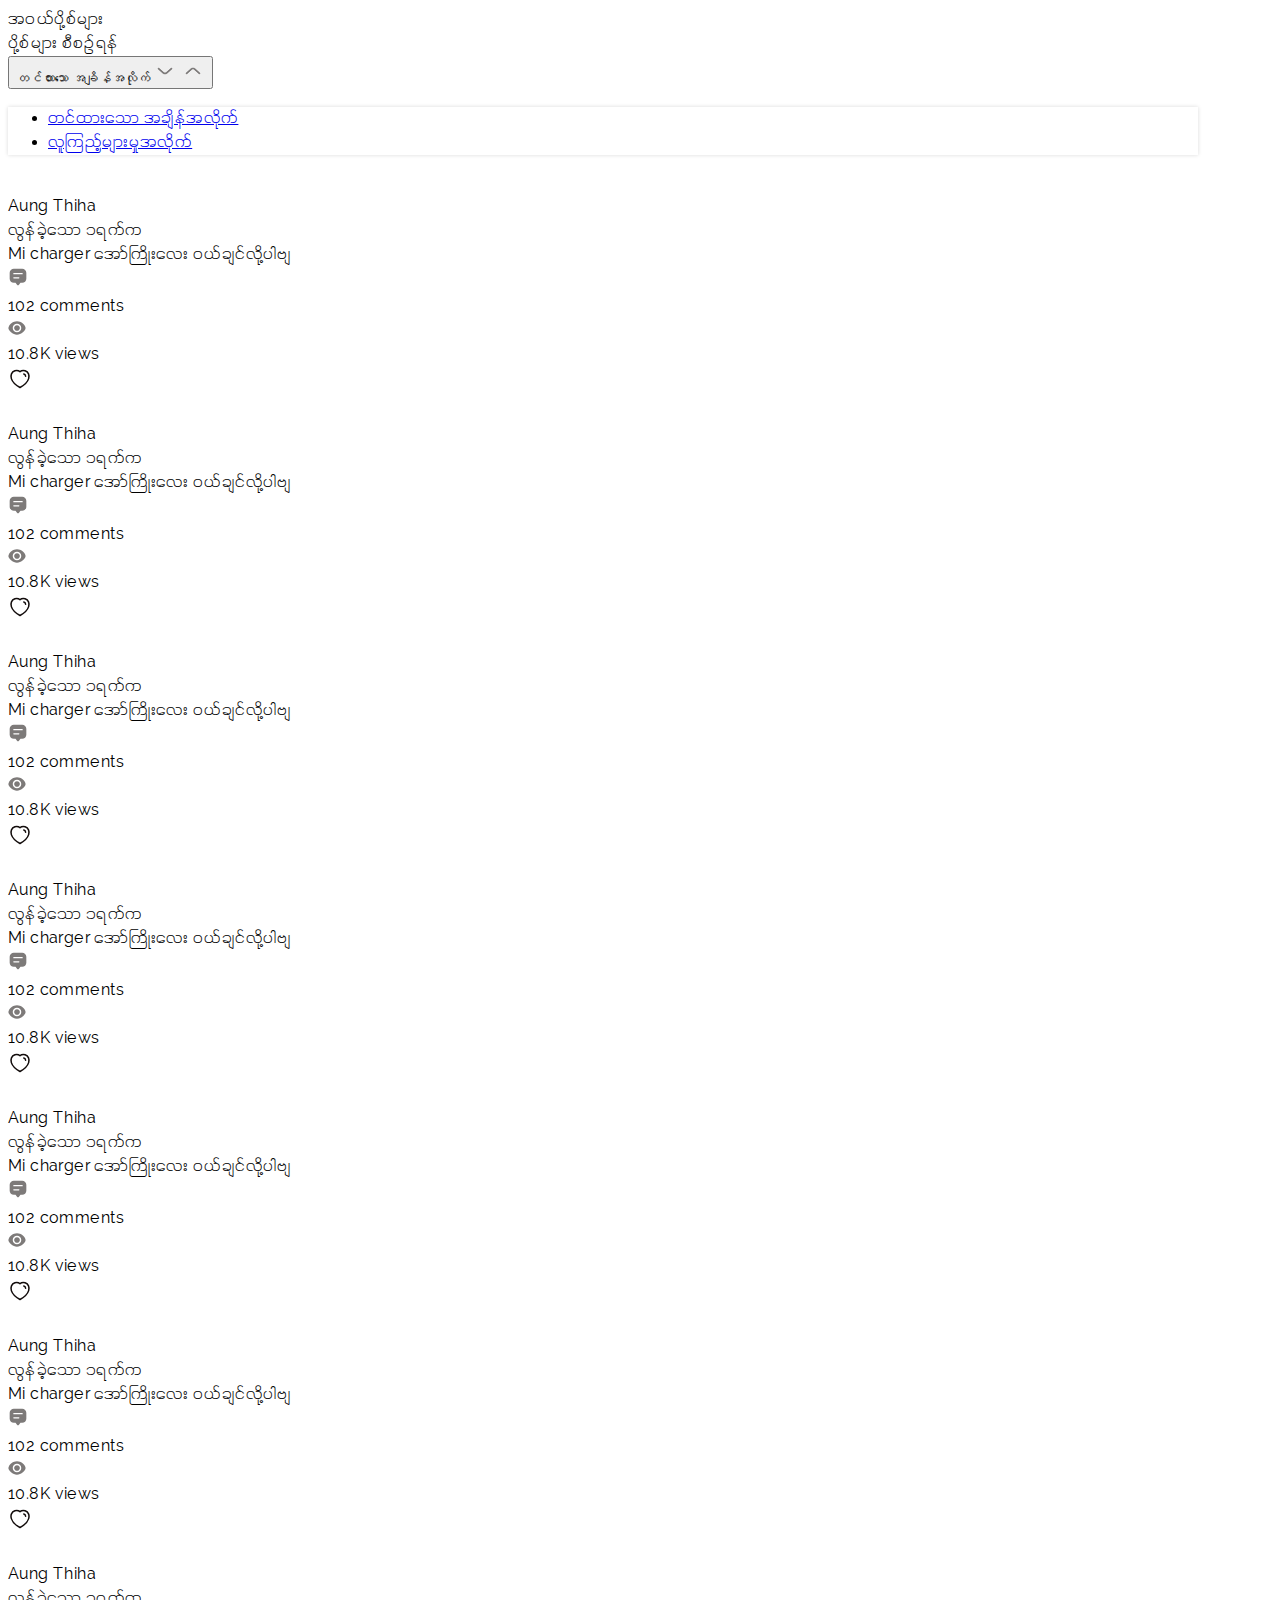
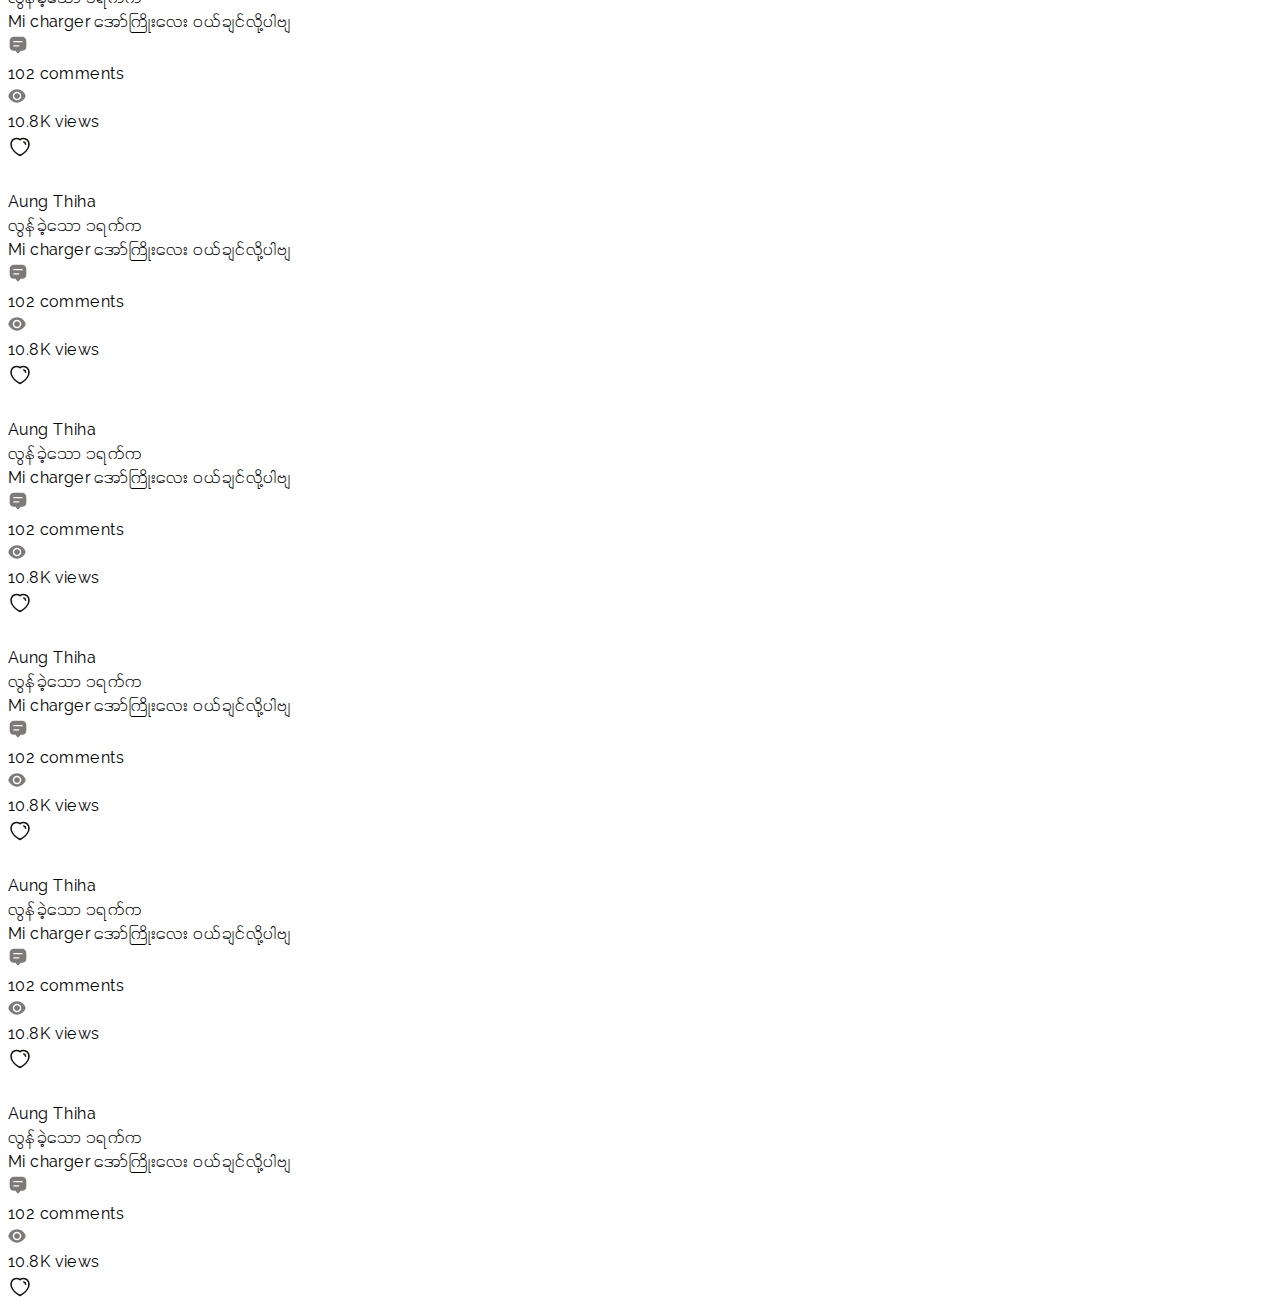
==== buying.html @ 0a63920d "new page and update" ====
<!doctype html>
<html>

<head>
    <meta charset="UTF-8">
    <meta name="viewport" content="width=device-width, initial-scale=1.0">
    <link href="https://cdnjs.cloudflare.com/ajax/libs/flowbite/2.3.0/flowbite.min.css" rel="stylesheet" />
    <link rel="stylesheet" href="https://cdn.jsdelivr.net/npm/swiper@11/swiper-bundle.min.css" />
    <link rel="stylesheet" href="css/index.css">
    <style>        


    </style>
</head>

<body class="h-screen bg-bg_color text-primary_text">
    <div class="container mx-auto py-8 px-8 lg:px-0">                
        <div class="grid grid-cols-12 gap-8">            
            <div class="col-span-12">
                <div class="flex md:justify-between mb-4 items-center justify-end">
                    <div class="hidden md:inline">အဝယ်ပို့စ်များ</div>
                    <div>
                        <div class="flex items-center">                            
                            <div class="me-2">ပို့စ်များ စီစဉ်ရန်</div>
                            <div class="relative">
                                <button id="filter_dropdown" data-dropdown-toggle="dropdown"
                                    class="text-primary_text bg-stroke focus:ring-0 focus:outline-none p-2 md:rounded-3xl rounded-xl inline-flex items-center"
                                    type="button">တင်ထားသော အချိန်အလိုက်
                                    <svg width="24" height="24" viewBox="0 0 24 24" fill="none" xmlns="http://www.w3.org/2000/svg" class="down_arrow ms-2">
                                        <path d="M5.00001 9.68338C4.99957 9.75099 5.01428 9.81802 5.0433 9.88061C5.07233 9.9432 5.11509 10.0001 5.16915 10.0481L9.93417 14.2454C10.2051 14.4846 10.5269 14.6744 10.8811 14.8038C11.2354 14.9333 11.6152 15 11.9988 15C12.3824 15 12.7622 14.9333 13.1165 14.8038C13.4708 14.6744 13.7926 14.4846 14.0635 14.2454L18.8285 10.0481C18.8829 10.0002 18.926 9.94337 18.9554 9.88078C18.9849 9.8182 19 9.75112 19 9.68338C19 9.61564 18.9849 9.54856 18.9554 9.48598C18.926 9.42339 18.8829 9.36653 18.8285 9.31863C18.7741 9.27073 18.7095 9.23273 18.6385 9.20681C18.5674 9.18089 18.4913 9.16754 18.4144 9.16754C18.3375 9.16754 18.2613 9.18089 18.1903 9.20681C18.1192 9.23273 18.0547 9.27073 18.0003 9.31863L13.2353 13.5158C12.9072 13.8045 12.4625 13.9666 11.9988 13.9666C11.5351 13.9666 11.0904 13.8045 10.7624 13.5158L5.99734 9.31863C5.94312 9.27048 5.87861 9.23226 5.80754 9.20618C5.73647 9.18009 5.66024 9.16667 5.58324 9.16667C5.50625 9.16667 5.43002 9.18009 5.35895 9.20618C5.28787 9.23226 5.22337 9.27048 5.16915 9.31863C5.11509 9.36663 5.07233 9.42356 5.0433 9.48615C5.01428 9.54875 4.99957 9.61577 5.00001 9.68338Z" fill="#7D7A79" stroke="#7D7A79" stroke-width="0.3"/>
                                        <path d="M5.00001 9.6834C4.99957 9.75101 5.01428 9.81803 5.0433 9.88062C5.07233 9.94322 5.11509 10.0001 5.16915 10.0481L9.93417 14.2454C10.2051 14.4846 10.5269 14.6744 10.8811 14.8039C11.2354 14.9334 11.6152 15 11.9988 15C12.3824 15 12.7622 14.9334 13.1165 14.8039C13.4708 14.6744 13.7926 14.4846 14.0635 14.2454L18.8285 10.0481C18.8829 10.0002 18.926 9.94338 18.9554 9.8808C18.9849 9.81821 19 9.75114 19 9.6834C19 9.61566 18.9849 9.54858 18.9554 9.48599C18.926 9.42341 18.8829 9.36654 18.8285 9.31865C18.7741 9.27074 18.7095 9.23275 18.6385 9.20682C18.5674 9.1809 18.4913 9.16756 18.4144 9.16756C18.3375 9.16756 18.2613 9.1809 18.1903 9.20682C18.1192 9.23275 18.0547 9.27074 18.0003 9.31865L13.2353 13.5159C12.9072 13.8045 12.4625 13.9666 11.9988 13.9666C11.5351 13.9666 11.0904 13.8045 10.7624 13.5159L5.99734 9.31865C5.94312 9.27049 5.87861 9.23227 5.80754 9.20619C5.73647 9.18011 5.66024 9.16668 5.58324 9.16668C5.50625 9.16668 5.43002 9.18011 5.35895 9.20619C5.28787 9.23227 5.22337 9.27049 5.16915 9.31865C5.11509 9.36665 5.07233 9.42358 5.0433 9.48617C5.01428 9.54876 4.99957 9.61579 5.00001 9.6834Z" fill="#7D7A79" stroke="#7D7A79" stroke-width="0.3"/>
                                    </svg>
                                    <svg width="24" height="24" viewBox="0 0 24 24" fill="none" xmlns="http://www.w3.org/2000/svg" class="up_arrow ms-2 hidden">
                                        <path d="M19 14.3166C19.0004 14.249 18.9857 14.182 18.9567 14.1194C18.9277 14.0568 18.8849 13.9999 18.8309 13.9519L14.0658 9.75465C13.7949 9.51543 13.4731 9.32565 13.1189 9.19615C12.7646 9.06666 12.3848 9 12.0012 9C11.6176 9 11.2378 9.06666 10.8835 9.19615C10.5292 9.32565 10.2074 9.51543 9.93654 9.75465L5.17152 13.9519C5.11714 13.9998 5.07401 14.0566 5.04458 14.1192C5.01515 14.1818 5 14.2489 5 14.3166C5 14.3844 5.01515 14.4514 5.04458 14.514C5.07401 14.5766 5.11714 14.6335 5.17152 14.6814C5.2259 14.7293 5.29046 14.7673 5.36151 14.7932C5.43256 14.8191 5.50872 14.8325 5.58562 14.8325C5.66252 14.8325 5.73868 14.8191 5.80973 14.7932C5.88078 14.7673 5.94534 14.7293 5.99972 14.6814L10.7647 10.4842C11.0928 10.1955 11.5375 10.0334 12.0012 10.0334C12.4649 10.0334 12.9096 10.1955 13.2376 10.4842L18.0027 14.6814C18.0569 14.7295 18.1214 14.7677 18.1925 14.7938C18.2635 14.8199 18.3398 14.8333 18.4168 14.8333C18.4937 14.8333 18.57 14.8199 18.6411 14.7938C18.7121 14.7677 18.7766 14.7295 18.8309 14.6814C18.8849 14.6334 18.9277 14.5764 18.9567 14.5138C18.9857 14.4513 19.0004 14.3842 19 14.3166Z" fill="#7D7A79" stroke="#7D7A79" stroke-width="0.3"/>
                                        <path d="M19 14.3166C19.0004 14.249 18.9857 14.182 18.9567 14.1194C18.9277 14.0568 18.8849 13.9999 18.8309 13.9519L14.0658 9.75463C13.7949 9.51542 13.4731 9.32563 13.1189 9.19614C12.7646 9.06664 12.3848 8.99998 12.0012 8.99998C11.6176 8.99998 11.2378 9.06664 10.8835 9.19614C10.5292 9.32563 10.2074 9.51542 9.93654 9.75463L5.17152 13.9519C5.11714 13.9997 5.07401 14.0566 5.04458 14.1192C5.01515 14.1818 5 14.2489 5 14.3166C5 14.3843 5.01515 14.4514 5.04458 14.514C5.07401 14.5766 5.11714 14.6335 5.17152 14.6814C5.2259 14.7293 5.29046 14.7673 5.36151 14.7932C5.43256 14.8191 5.50872 14.8324 5.58562 14.8324C5.66252 14.8324 5.73868 14.8191 5.80973 14.7932C5.88078 14.7673 5.94534 14.7293 5.99972 14.6814L10.7647 10.4841C11.0928 10.1955 11.5375 10.0334 12.0012 10.0334C12.4649 10.0334 12.9096 10.1955 13.2376 10.4841L18.0027 14.6814C18.0569 14.7295 18.1214 14.7677 18.1925 14.7938C18.2635 14.8199 18.3398 14.8333 18.4168 14.8333C18.4937 14.8333 18.57 14.8199 18.6411 14.7938C18.7121 14.7677 18.7766 14.7295 18.8309 14.6814C18.8849 14.6334 18.9277 14.5764 18.9567 14.5138C18.9857 14.4512 19.0004 14.3842 19 14.3166Z" fill="#7D7A79" stroke="#7D7A79" stroke-width="0.3"/>
                                    </svg>                                        
                                </button>
                                <!-- Dropdown menu -->
                                <div id="dropdown"
                                    class="z-10 hidden md:rounded-3xl rounded-xl shadow w-full bg-bg_color custom-box-shadow-sm p-2">
                                    <ul class="py-2 text-primary_text"
                                        aria-labelledby="filter_dropdown">
                                        <li>
                                            <a href="#"
                                                class="block p-2 hover:bg-hover hover:md:rounded-3xl hover:rounded-xl">တင်ထားသော အချိန်အလိုက်</a>
                                        </li>
                                        <li>
                                            <a href="#"
                                                class="block p-2 hover:bg-hover hover:md:rounded-3xl hover:rounded-xl">လူကြည့်များမှုအလိုက်</a>
                                        </li>                                    
                                    </ul>
                                </div>
                            </div>
                        </div>
                    </div>
                </div>
                <div class="grid lg:grid-cols-4 md:grid-cols-3 grid-cols-1 gap-8">
                    <div class="p-4 border border-1 rounded-3xl">
                        <div class="flex mb-4">
                            <img src="https://i.pravatar.cc/300" width="50px" alt="" class="rounded-full me-2">
                            <div>
                                <div class="text-primary_text">Aung Thiha </div>
                                <div class="text-secondary_text text-sm">လွန်ခဲ့သော ၁ရက်က</div>
                            </div>
                        </div>
                        <div>
                            Mi charger အော်ကြိုးလေး ဝယ်ချင်လို့ပါဗျ
                        </div>
                        <div class="flex justify-between items-center mt-4">
                            <div>
                                <div class="flex items-center mb-2">
                                    <svg width="20" height="20" viewBox="0 0 20 20" fill="none"
                                        xmlns="http://www.w3.org/2000/svg">
                                        <path
                                            d="M14.1667 1.66663H5.83342C3.53341 1.66663 1.66675 3.52496 1.66675 5.81663V10.8V11.6333C1.66675 13.925 3.53341 15.7833 5.83342 15.7833H7.08342C7.30841 15.7833 7.60842 15.9333 7.75008 16.1166L9.00008 17.775C9.55008 18.5083 10.4501 18.5083 11.0001 17.775L12.2501 16.1166C12.4084 15.9083 12.6584 15.7833 12.9167 15.7833H14.1667C16.4667 15.7833 18.3334 13.925 18.3334 11.6333V5.81663C18.3334 3.52496 16.4667 1.66663 14.1667 1.66663ZM10.8334 11.4583H5.83342C5.49175 11.4583 5.20841 11.175 5.20841 10.8333C5.20841 10.4916 5.49175 10.2083 5.83342 10.2083H10.8334C11.1751 10.2083 11.4584 10.4916 11.4584 10.8333C11.4584 11.175 11.1751 11.4583 10.8334 11.4583ZM14.1667 7.29163H5.83342C5.49175 7.29163 5.20841 7.00829 5.20841 6.66663C5.20841 6.32496 5.49175 6.04163 5.83342 6.04163H14.1667C14.5084 6.04163 14.7917 6.32496 14.7917 6.66663C14.7917 7.00829 14.5084 7.29163 14.1667 7.29163Z"
                                            fill="#7D7A79" />
                                    </svg>
                                    <div class="ms-1 text-secondary_text text-xs">102 comments</div>
                                </div>
                                <div class="flex items-center">
                                    <svg width="18" height="14" viewBox="0 0 18 14" fill="none"
                                        xmlns="http://www.w3.org/2000/svg">
                                        <path
                                            d="M8.99999 9.8535C10.5759 9.8535 11.8535 8.57594 11.8535 6.99999C11.8535 5.42404 10.5759 4.14648 8.99999 4.14648C7.42404 4.14648 6.14648 5.42404 6.14648 6.99999C6.14648 8.57594 7.42404 9.8535 8.99999 9.8535Z"
                                            fill="#7D7A79" />
                                        <path
                                            d="M17.0405 5.15888C15.9341 3.35688 13.4173 0.333557 9.00001 0.333557C4.58276 0.333557 2.06595 3.35688 0.959494 5.15888C0.261874 6.28723 0.261874 7.71297 0.959494 8.84136C2.06595 10.6434 4.58276 13.6667 9.00001 13.6667C13.4173 13.6667 15.9341 10.6434 17.0405 8.84136C17.7381 7.71297 17.7381 6.28723 17.0405 5.15888ZM9.00001 11.2804C6.63609 11.2804 4.71973 9.36402 4.71973 7.0001C4.71973 4.63618 6.63609 2.71982 9.00001 2.71982C11.3639 2.71982 13.2803 4.63618 13.2803 7.0001C13.2779 9.36305 11.363 11.278 9.00001 11.2804Z"
                                            fill="#7D7A79" />
                                    </svg>
                                    <div class="ms-1 text-secondary_text text-xs">10.8K views</div>
                                </div>
                            </div>
                            <div class="border border-1 rounded-full p-2">
                                <svg width="24" height="24" viewBox="0 0 24 24" fill="none"
                                    xmlns="http://www.w3.org/2000/svg">
                                    <path fill-rule="evenodd" clip-rule="evenodd"
                                        d="M3.34947 11.6193C2.33263 8.4446 3.521 4.81599 6.85394 3.74228C8.60712 3.17653 10.5423 3.51011 11.9998 4.60656C13.3786 3.54043 15.3848 3.18032 17.1361 3.74228C20.469 4.81599 21.665 8.4446 20.6491 11.6193C19.0665 16.6514 11.9998 20.5273 11.9998 20.5273C11.9998 20.5273 4.98514 16.7101 3.34947 11.6193Z"
                                        stroke="#120C0B" stroke-width="1.5" stroke-linecap="round"
                                        stroke-linejoin="round" />
                                    <path d="M15.7905 6.97723C16.8045 7.30513 17.521 8.21015 17.6072 9.27248"
                                        stroke="#120C0B" stroke-width="1.5" stroke-linecap="round"
                                        stroke-linejoin="round" />
                                </svg>
                            </div>
                        </div>
                    </div>
                    <div class="p-4 border border-1 rounded-3xl">
                        <div class="flex mb-4">
                            <img src="https://i.pravatar.cc/300" width="50px" alt="" class="rounded-full me-2">
                            <div>
                                <div class="text-primary_text">Aung Thiha </div>
                                <div class="text-secondary_text text-sm">လွန်ခဲ့သော ၁ရက်က</div>
                            </div>
                        </div>
                        <div>
                            Mi charger အော်ကြိုးလေး ဝယ်ချင်လို့ပါဗျ
                        </div>
                        <div class="flex justify-between items-center mt-4">
                            <div>
                                <div class="flex items-center mb-2">
                                    <svg width="20" height="20" viewBox="0 0 20 20" fill="none"
                                        xmlns="http://www.w3.org/2000/svg">
                                        <path
                                            d="M14.1667 1.66663H5.83342C3.53341 1.66663 1.66675 3.52496 1.66675 5.81663V10.8V11.6333C1.66675 13.925 3.53341 15.7833 5.83342 15.7833H7.08342C7.30841 15.7833 7.60842 15.9333 7.75008 16.1166L9.00008 17.775C9.55008 18.5083 10.4501 18.5083 11.0001 17.775L12.2501 16.1166C12.4084 15.9083 12.6584 15.7833 12.9167 15.7833H14.1667C16.4667 15.7833 18.3334 13.925 18.3334 11.6333V5.81663C18.3334 3.52496 16.4667 1.66663 14.1667 1.66663ZM10.8334 11.4583H5.83342C5.49175 11.4583 5.20841 11.175 5.20841 10.8333C5.20841 10.4916 5.49175 10.2083 5.83342 10.2083H10.8334C11.1751 10.2083 11.4584 10.4916 11.4584 10.8333C11.4584 11.175 11.1751 11.4583 10.8334 11.4583ZM14.1667 7.29163H5.83342C5.49175 7.29163 5.20841 7.00829 5.20841 6.66663C5.20841 6.32496 5.49175 6.04163 5.83342 6.04163H14.1667C14.5084 6.04163 14.7917 6.32496 14.7917 6.66663C14.7917 7.00829 14.5084 7.29163 14.1667 7.29163Z"
                                            fill="#7D7A79" />
                                    </svg>
                                    <div class="ms-1 text-secondary_text text-xs">102 comments</div>
                                </div>
                                <div class="flex items-center">
                                    <svg width="18" height="14" viewBox="0 0 18 14" fill="none"
                                        xmlns="http://www.w3.org/2000/svg">
                                        <path
                                            d="M8.99999 9.8535C10.5759 9.8535 11.8535 8.57594 11.8535 6.99999C11.8535 5.42404 10.5759 4.14648 8.99999 4.14648C7.42404 4.14648 6.14648 5.42404 6.14648 6.99999C6.14648 8.57594 7.42404 9.8535 8.99999 9.8535Z"
                                            fill="#7D7A79" />
                                        <path
                                            d="M17.0405 5.15888C15.9341 3.35688 13.4173 0.333557 9.00001 0.333557C4.58276 0.333557 2.06595 3.35688 0.959494 5.15888C0.261874 6.28723 0.261874 7.71297 0.959494 8.84136C2.06595 10.6434 4.58276 13.6667 9.00001 13.6667C13.4173 13.6667 15.9341 10.6434 17.0405 8.84136C17.7381 7.71297 17.7381 6.28723 17.0405 5.15888ZM9.00001 11.2804C6.63609 11.2804 4.71973 9.36402 4.71973 7.0001C4.71973 4.63618 6.63609 2.71982 9.00001 2.71982C11.3639 2.71982 13.2803 4.63618 13.2803 7.0001C13.2779 9.36305 11.363 11.278 9.00001 11.2804Z"
                                            fill="#7D7A79" />
                                    </svg>
                                    <div class="ms-1 text-secondary_text text-xs">10.8K views</div>
                                </div>
                            </div>
                            <div class="border border-1 rounded-full p-2">
                                <svg width="24" height="24" viewBox="0 0 24 24" fill="none"
                                    xmlns="http://www.w3.org/2000/svg">
                                    <path fill-rule="evenodd" clip-rule="evenodd"
                                        d="M3.34947 11.6193C2.33263 8.4446 3.521 4.81599 6.85394 3.74228C8.60712 3.17653 10.5423 3.51011 11.9998 4.60656C13.3786 3.54043 15.3848 3.18032 17.1361 3.74228C20.469 4.81599 21.665 8.4446 20.6491 11.6193C19.0665 16.6514 11.9998 20.5273 11.9998 20.5273C11.9998 20.5273 4.98514 16.7101 3.34947 11.6193Z"
                                        stroke="#120C0B" stroke-width="1.5" stroke-linecap="round"
                                        stroke-linejoin="round" />
                                    <path d="M15.7905 6.97723C16.8045 7.30513 17.521 8.21015 17.6072 9.27248"
                                        stroke="#120C0B" stroke-width="1.5" stroke-linecap="round"
                                        stroke-linejoin="round" />
                                </svg>
                            </div>
                        </div>
                    </div>
                    <div class="p-4 border border-1 rounded-3xl">
                        <div class="flex mb-4">
                            <img src="https://i.pravatar.cc/300" width="50px" alt="" class="rounded-full me-2">
                            <div>
                                <div class="text-primary_text">Aung Thiha </div>
                                <div class="text-secondary_text text-sm">လွန်ခဲ့သော ၁ရက်က</div>
                            </div>
                        </div>
                        <div>
                            Mi charger အော်ကြိုးလေး ဝယ်ချင်လို့ပါဗျ
                        </div>
                        <div class="flex justify-between items-center mt-4">
                            <div>
                                <div class="flex items-center mb-2">
                                    <svg width="20" height="20" viewBox="0 0 20 20" fill="none"
                                        xmlns="http://www.w3.org/2000/svg">
                                        <path
                                            d="M14.1667 1.66663H5.83342C3.53341 1.66663 1.66675 3.52496 1.66675 5.81663V10.8V11.6333C1.66675 13.925 3.53341 15.7833 5.83342 15.7833H7.08342C7.30841 15.7833 7.60842 15.9333 7.75008 16.1166L9.00008 17.775C9.55008 18.5083 10.4501 18.5083 11.0001 17.775L12.2501 16.1166C12.4084 15.9083 12.6584 15.7833 12.9167 15.7833H14.1667C16.4667 15.7833 18.3334 13.925 18.3334 11.6333V5.81663C18.3334 3.52496 16.4667 1.66663 14.1667 1.66663ZM10.8334 11.4583H5.83342C5.49175 11.4583 5.20841 11.175 5.20841 10.8333C5.20841 10.4916 5.49175 10.2083 5.83342 10.2083H10.8334C11.1751 10.2083 11.4584 10.4916 11.4584 10.8333C11.4584 11.175 11.1751 11.4583 10.8334 11.4583ZM14.1667 7.29163H5.83342C5.49175 7.29163 5.20841 7.00829 5.20841 6.66663C5.20841 6.32496 5.49175 6.04163 5.83342 6.04163H14.1667C14.5084 6.04163 14.7917 6.32496 14.7917 6.66663C14.7917 7.00829 14.5084 7.29163 14.1667 7.29163Z"
                                            fill="#7D7A79" />
                                    </svg>
                                    <div class="ms-1 text-secondary_text text-xs">102 comments</div>
                                </div>
                                <div class="flex items-center">
                                    <svg width="18" height="14" viewBox="0 0 18 14" fill="none"
                                        xmlns="http://www.w3.org/2000/svg">
                                        <path
                                            d="M8.99999 9.8535C10.5759 9.8535 11.8535 8.57594 11.8535 6.99999C11.8535 5.42404 10.5759 4.14648 8.99999 4.14648C7.42404 4.14648 6.14648 5.42404 6.14648 6.99999C6.14648 8.57594 7.42404 9.8535 8.99999 9.8535Z"
                                            fill="#7D7A79" />
                                        <path
                                            d="M17.0405 5.15888C15.9341 3.35688 13.4173 0.333557 9.00001 0.333557C4.58276 0.333557 2.06595 3.35688 0.959494 5.15888C0.261874 6.28723 0.261874 7.71297 0.959494 8.84136C2.06595 10.6434 4.58276 13.6667 9.00001 13.6667C13.4173 13.6667 15.9341 10.6434 17.0405 8.84136C17.7381 7.71297 17.7381 6.28723 17.0405 5.15888ZM9.00001 11.2804C6.63609 11.2804 4.71973 9.36402 4.71973 7.0001C4.71973 4.63618 6.63609 2.71982 9.00001 2.71982C11.3639 2.71982 13.2803 4.63618 13.2803 7.0001C13.2779 9.36305 11.363 11.278 9.00001 11.2804Z"
                                            fill="#7D7A79" />
                                    </svg>
                                    <div class="ms-1 text-secondary_text text-xs">10.8K views</div>
                                </div>
                            </div>
                            <div class="border border-1 rounded-full p-2">
                                <svg width="24" height="24" viewBox="0 0 24 24" fill="none"
                                    xmlns="http://www.w3.org/2000/svg">
                                    <path fill-rule="evenodd" clip-rule="evenodd"
                                        d="M3.34947 11.6193C2.33263 8.4446 3.521 4.81599 6.85394 3.74228C8.60712 3.17653 10.5423 3.51011 11.9998 4.60656C13.3786 3.54043 15.3848 3.18032 17.1361 3.74228C20.469 4.81599 21.665 8.4446 20.6491 11.6193C19.0665 16.6514 11.9998 20.5273 11.9998 20.5273C11.9998 20.5273 4.98514 16.7101 3.34947 11.6193Z"
                                        stroke="#120C0B" stroke-width="1.5" stroke-linecap="round"
                                        stroke-linejoin="round" />
                                    <path d="M15.7905 6.97723C16.8045 7.30513 17.521 8.21015 17.6072 9.27248"
                                        stroke="#120C0B" stroke-width="1.5" stroke-linecap="round"
                                        stroke-linejoin="round" />
                                </svg>
                            </div>
                        </div>
                    </div>
                    <div class="p-4 border border-1 rounded-3xl">
                        <div class="flex mb-4">
                            <img src="https://i.pravatar.cc/300" width="50px" alt="" class="rounded-full me-2">
                            <div>
                                <div class="text-primary_text">Aung Thiha </div>
                                <div class="text-secondary_text text-sm">လွန်ခဲ့သော ၁ရက်က</div>
                            </div>
                        </div>
                        <div>
                            Mi charger အော်ကြိုးလေး ဝယ်ချင်လို့ပါဗျ
                        </div>
                        <div class="flex justify-between items-center mt-4">
                            <div>
                                <div class="flex items-center mb-2">
                                    <svg width="20" height="20" viewBox="0 0 20 20" fill="none"
                                        xmlns="http://www.w3.org/2000/svg">
                                        <path
                                            d="M14.1667 1.66663H5.83342C3.53341 1.66663 1.66675 3.52496 1.66675 5.81663V10.8V11.6333C1.66675 13.925 3.53341 15.7833 5.83342 15.7833H7.08342C7.30841 15.7833 7.60842 15.9333 7.75008 16.1166L9.00008 17.775C9.55008 18.5083 10.4501 18.5083 11.0001 17.775L12.2501 16.1166C12.4084 15.9083 12.6584 15.7833 12.9167 15.7833H14.1667C16.4667 15.7833 18.3334 13.925 18.3334 11.6333V5.81663C18.3334 3.52496 16.4667 1.66663 14.1667 1.66663ZM10.8334 11.4583H5.83342C5.49175 11.4583 5.20841 11.175 5.20841 10.8333C5.20841 10.4916 5.49175 10.2083 5.83342 10.2083H10.8334C11.1751 10.2083 11.4584 10.4916 11.4584 10.8333C11.4584 11.175 11.1751 11.4583 10.8334 11.4583ZM14.1667 7.29163H5.83342C5.49175 7.29163 5.20841 7.00829 5.20841 6.66663C5.20841 6.32496 5.49175 6.04163 5.83342 6.04163H14.1667C14.5084 6.04163 14.7917 6.32496 14.7917 6.66663C14.7917 7.00829 14.5084 7.29163 14.1667 7.29163Z"
                                            fill="#7D7A79" />
                                    </svg>
                                    <div class="ms-1 text-secondary_text text-xs">102 comments</div>
                                </div>
                                <div class="flex items-center">
                                    <svg width="18" height="14" viewBox="0 0 18 14" fill="none"
                                        xmlns="http://www.w3.org/2000/svg">
                                        <path
                                            d="M8.99999 9.8535C10.5759 9.8535 11.8535 8.57594 11.8535 6.99999C11.8535 5.42404 10.5759 4.14648 8.99999 4.14648C7.42404 4.14648 6.14648 5.42404 6.14648 6.99999C6.14648 8.57594 7.42404 9.8535 8.99999 9.8535Z"
                                            fill="#7D7A79" />
                                        <path
                                            d="M17.0405 5.15888C15.9341 3.35688 13.4173 0.333557 9.00001 0.333557C4.58276 0.333557 2.06595 3.35688 0.959494 5.15888C0.261874 6.28723 0.261874 7.71297 0.959494 8.84136C2.06595 10.6434 4.58276 13.6667 9.00001 13.6667C13.4173 13.6667 15.9341 10.6434 17.0405 8.84136C17.7381 7.71297 17.7381 6.28723 17.0405 5.15888ZM9.00001 11.2804C6.63609 11.2804 4.71973 9.36402 4.71973 7.0001C4.71973 4.63618 6.63609 2.71982 9.00001 2.71982C11.3639 2.71982 13.2803 4.63618 13.2803 7.0001C13.2779 9.36305 11.363 11.278 9.00001 11.2804Z"
                                            fill="#7D7A79" />
                                    </svg>
                                    <div class="ms-1 text-secondary_text text-xs">10.8K views</div>
                                </div>
                            </div>
                            <div class="border border-1 rounded-full p-2">
                                <svg width="24" height="24" viewBox="0 0 24 24" fill="none"
                                    xmlns="http://www.w3.org/2000/svg">
                                    <path fill-rule="evenodd" clip-rule="evenodd"
                                        d="M3.34947 11.6193C2.33263 8.4446 3.521 4.81599 6.85394 3.74228C8.60712 3.17653 10.5423 3.51011 11.9998 4.60656C13.3786 3.54043 15.3848 3.18032 17.1361 3.74228C20.469 4.81599 21.665 8.4446 20.6491 11.6193C19.0665 16.6514 11.9998 20.5273 11.9998 20.5273C11.9998 20.5273 4.98514 16.7101 3.34947 11.6193Z"
                                        stroke="#120C0B" stroke-width="1.5" stroke-linecap="round"
                                        stroke-linejoin="round" />
                                    <path d="M15.7905 6.97723C16.8045 7.30513 17.521 8.21015 17.6072 9.27248"
                                        stroke="#120C0B" stroke-width="1.5" stroke-linecap="round"
                                        stroke-linejoin="round" />
                                </svg>
                            </div>
                        </div>
                    </div>
                    <div class="p-4 border border-1 rounded-3xl">
                        <div class="flex mb-4">
                            <img src="https://i.pravatar.cc/300" width="50px" alt="" class="rounded-full me-2">
                            <div>
                                <div class="text-primary_text">Aung Thiha </div>
                                <div class="text-secondary_text text-sm">လွန်ခဲ့သော ၁ရက်က</div>
                            </div>
                        </div>
                        <div>
                            Mi charger အော်ကြိုးလေး ဝယ်ချင်လို့ပါဗျ
                        </div>
                        <div class="flex justify-between items-center mt-4">
                            <div>
                                <div class="flex items-center mb-2">
                                    <svg width="20" height="20" viewBox="0 0 20 20" fill="none"
                                        xmlns="http://www.w3.org/2000/svg">
                                        <path
                                            d="M14.1667 1.66663H5.83342C3.53341 1.66663 1.66675 3.52496 1.66675 5.81663V10.8V11.6333C1.66675 13.925 3.53341 15.7833 5.83342 15.7833H7.08342C7.30841 15.7833 7.60842 15.9333 7.75008 16.1166L9.00008 17.775C9.55008 18.5083 10.4501 18.5083 11.0001 17.775L12.2501 16.1166C12.4084 15.9083 12.6584 15.7833 12.9167 15.7833H14.1667C16.4667 15.7833 18.3334 13.925 18.3334 11.6333V5.81663C18.3334 3.52496 16.4667 1.66663 14.1667 1.66663ZM10.8334 11.4583H5.83342C5.49175 11.4583 5.20841 11.175 5.20841 10.8333C5.20841 10.4916 5.49175 10.2083 5.83342 10.2083H10.8334C11.1751 10.2083 11.4584 10.4916 11.4584 10.8333C11.4584 11.175 11.1751 11.4583 10.8334 11.4583ZM14.1667 7.29163H5.83342C5.49175 7.29163 5.20841 7.00829 5.20841 6.66663C5.20841 6.32496 5.49175 6.04163 5.83342 6.04163H14.1667C14.5084 6.04163 14.7917 6.32496 14.7917 6.66663C14.7917 7.00829 14.5084 7.29163 14.1667 7.29163Z"
                                            fill="#7D7A79" />
                                    </svg>
                                    <div class="ms-1 text-secondary_text text-xs">102 comments</div>
                                </div>
                                <div class="flex items-center">
                                    <svg width="18" height="14" viewBox="0 0 18 14" fill="none"
                                        xmlns="http://www.w3.org/2000/svg">
                                        <path
                                            d="M8.99999 9.8535C10.5759 9.8535 11.8535 8.57594 11.8535 6.99999C11.8535 5.42404 10.5759 4.14648 8.99999 4.14648C7.42404 4.14648 6.14648 5.42404 6.14648 6.99999C6.14648 8.57594 7.42404 9.8535 8.99999 9.8535Z"
                                            fill="#7D7A79" />
                                        <path
                                            d="M17.0405 5.15888C15.9341 3.35688 13.4173 0.333557 9.00001 0.333557C4.58276 0.333557 2.06595 3.35688 0.959494 5.15888C0.261874 6.28723 0.261874 7.71297 0.959494 8.84136C2.06595 10.6434 4.58276 13.6667 9.00001 13.6667C13.4173 13.6667 15.9341 10.6434 17.0405 8.84136C17.7381 7.71297 17.7381 6.28723 17.0405 5.15888ZM9.00001 11.2804C6.63609 11.2804 4.71973 9.36402 4.71973 7.0001C4.71973 4.63618 6.63609 2.71982 9.00001 2.71982C11.3639 2.71982 13.2803 4.63618 13.2803 7.0001C13.2779 9.36305 11.363 11.278 9.00001 11.2804Z"
                                            fill="#7D7A79" />
                                    </svg>
                                    <div class="ms-1 text-secondary_text text-xs">10.8K views</div>
                                </div>
                            </div>
                            <div class="border border-1 rounded-full p-2">
                                <svg width="24" height="24" viewBox="0 0 24 24" fill="none"
                                    xmlns="http://www.w3.org/2000/svg">
                                    <path fill-rule="evenodd" clip-rule="evenodd"
                                        d="M3.34947 11.6193C2.33263 8.4446 3.521 4.81599 6.85394 3.74228C8.60712 3.17653 10.5423 3.51011 11.9998 4.60656C13.3786 3.54043 15.3848 3.18032 17.1361 3.74228C20.469 4.81599 21.665 8.4446 20.6491 11.6193C19.0665 16.6514 11.9998 20.5273 11.9998 20.5273C11.9998 20.5273 4.98514 16.7101 3.34947 11.6193Z"
                                        stroke="#120C0B" stroke-width="1.5" stroke-linecap="round"
                                        stroke-linejoin="round" />
                                    <path d="M15.7905 6.97723C16.8045 7.30513 17.521 8.21015 17.6072 9.27248"
                                        stroke="#120C0B" stroke-width="1.5" stroke-linecap="round"
                                        stroke-linejoin="round" />
                                </svg>
                            </div>
                        </div>
                    </div>
                    <div class="p-4 border border-1 rounded-3xl">
                        <div class="flex mb-4">
                            <img src="https://i.pravatar.cc/300" width="50px" alt="" class="rounded-full me-2">
                            <div>
                                <div class="text-primary_text">Aung Thiha </div>
                                <div class="text-secondary_text text-sm">လွန်ခဲ့သော ၁ရက်က</div>
                            </div>
                        </div>
                        <div>
                            Mi charger အော်ကြိုးလေး ဝယ်ချင်လို့ပါဗျ
                        </div>
                        <div class="flex justify-between items-center mt-4">
                            <div>
                                <div class="flex items-center mb-2">
                                    <svg width="20" height="20" viewBox="0 0 20 20" fill="none"
                                        xmlns="http://www.w3.org/2000/svg">
                                        <path
                                            d="M14.1667 1.66663H5.83342C3.53341 1.66663 1.66675 3.52496 1.66675 5.81663V10.8V11.6333C1.66675 13.925 3.53341 15.7833 5.83342 15.7833H7.08342C7.30841 15.7833 7.60842 15.9333 7.75008 16.1166L9.00008 17.775C9.55008 18.5083 10.4501 18.5083 11.0001 17.775L12.2501 16.1166C12.4084 15.9083 12.6584 15.7833 12.9167 15.7833H14.1667C16.4667 15.7833 18.3334 13.925 18.3334 11.6333V5.81663C18.3334 3.52496 16.4667 1.66663 14.1667 1.66663ZM10.8334 11.4583H5.83342C5.49175 11.4583 5.20841 11.175 5.20841 10.8333C5.20841 10.4916 5.49175 10.2083 5.83342 10.2083H10.8334C11.1751 10.2083 11.4584 10.4916 11.4584 10.8333C11.4584 11.175 11.1751 11.4583 10.8334 11.4583ZM14.1667 7.29163H5.83342C5.49175 7.29163 5.20841 7.00829 5.20841 6.66663C5.20841 6.32496 5.49175 6.04163 5.83342 6.04163H14.1667C14.5084 6.04163 14.7917 6.32496 14.7917 6.66663C14.7917 7.00829 14.5084 7.29163 14.1667 7.29163Z"
                                            fill="#7D7A79" />
                                    </svg>
                                    <div class="ms-1 text-secondary_text text-xs">102 comments</div>
                                </div>
                                <div class="flex items-center">
                                    <svg width="18" height="14" viewBox="0 0 18 14" fill="none"
                                        xmlns="http://www.w3.org/2000/svg">
                                        <path
                                            d="M8.99999 9.8535C10.5759 9.8535 11.8535 8.57594 11.8535 6.99999C11.8535 5.42404 10.5759 4.14648 8.99999 4.14648C7.42404 4.14648 6.14648 5.42404 6.14648 6.99999C6.14648 8.57594 7.42404 9.8535 8.99999 9.8535Z"
                                            fill="#7D7A79" />
                                        <path
                                            d="M17.0405 5.15888C15.9341 3.35688 13.4173 0.333557 9.00001 0.333557C4.58276 0.333557 2.06595 3.35688 0.959494 5.15888C0.261874 6.28723 0.261874 7.71297 0.959494 8.84136C2.06595 10.6434 4.58276 13.6667 9.00001 13.6667C13.4173 13.6667 15.9341 10.6434 17.0405 8.84136C17.7381 7.71297 17.7381 6.28723 17.0405 5.15888ZM9.00001 11.2804C6.63609 11.2804 4.71973 9.36402 4.71973 7.0001C4.71973 4.63618 6.63609 2.71982 9.00001 2.71982C11.3639 2.71982 13.2803 4.63618 13.2803 7.0001C13.2779 9.36305 11.363 11.278 9.00001 11.2804Z"
                                            fill="#7D7A79" />
                                    </svg>
                                    <div class="ms-1 text-secondary_text text-xs">10.8K views</div>
                                </div>
                            </div>
                            <div class="border border-1 rounded-full p-2">
                                <svg width="24" height="24" viewBox="0 0 24 24" fill="none"
                                    xmlns="http://www.w3.org/2000/svg">
                                    <path fill-rule="evenodd" clip-rule="evenodd"
                                        d="M3.34947 11.6193C2.33263 8.4446 3.521 4.81599 6.85394 3.74228C8.60712 3.17653 10.5423 3.51011 11.9998 4.60656C13.3786 3.54043 15.3848 3.18032 17.1361 3.74228C20.469 4.81599 21.665 8.4446 20.6491 11.6193C19.0665 16.6514 11.9998 20.5273 11.9998 20.5273C11.9998 20.5273 4.98514 16.7101 3.34947 11.6193Z"
                                        stroke="#120C0B" stroke-width="1.5" stroke-linecap="round"
                                        stroke-linejoin="round" />
                                    <path d="M15.7905 6.97723C16.8045 7.30513 17.521 8.21015 17.6072 9.27248"
                                        stroke="#120C0B" stroke-width="1.5" stroke-linecap="round"
                                        stroke-linejoin="round" />
                                </svg>
                            </div>
                        </div>
                    </div>
                    <div class="p-4 border border-1 rounded-3xl">
                        <div class="flex mb-4">
                            <img src="https://i.pravatar.cc/300" width="50px" alt="" class="rounded-full me-2">
                            <div>
                                <div class="text-primary_text">Aung Thiha </div>
                                <div class="text-secondary_text text-sm">လွန်ခဲ့သော ၁ရက်က</div>
                            </div>
                        </div>
                        <div>
                            Mi charger အော်ကြိုးလေး ဝယ်ချင်လို့ပါဗျ
                        </div>
                        <div class="flex justify-between items-center mt-4">
                            <div>
                                <div class="flex items-center mb-2">
                                    <svg width="20" height="20" viewBox="0 0 20 20" fill="none"
                                        xmlns="http://www.w3.org/2000/svg">
                                        <path
                                            d="M14.1667 1.66663H5.83342C3.53341 1.66663 1.66675 3.52496 1.66675 5.81663V10.8V11.6333C1.66675 13.925 3.53341 15.7833 5.83342 15.7833H7.08342C7.30841 15.7833 7.60842 15.9333 7.75008 16.1166L9.00008 17.775C9.55008 18.5083 10.4501 18.5083 11.0001 17.775L12.2501 16.1166C12.4084 15.9083 12.6584 15.7833 12.9167 15.7833H14.1667C16.4667 15.7833 18.3334 13.925 18.3334 11.6333V5.81663C18.3334 3.52496 16.4667 1.66663 14.1667 1.66663ZM10.8334 11.4583H5.83342C5.49175 11.4583 5.20841 11.175 5.20841 10.8333C5.20841 10.4916 5.49175 10.2083 5.83342 10.2083H10.8334C11.1751 10.2083 11.4584 10.4916 11.4584 10.8333C11.4584 11.175 11.1751 11.4583 10.8334 11.4583ZM14.1667 7.29163H5.83342C5.49175 7.29163 5.20841 7.00829 5.20841 6.66663C5.20841 6.32496 5.49175 6.04163 5.83342 6.04163H14.1667C14.5084 6.04163 14.7917 6.32496 14.7917 6.66663C14.7917 7.00829 14.5084 7.29163 14.1667 7.29163Z"
                                            fill="#7D7A79" />
                                    </svg>
                                    <div class="ms-1 text-secondary_text text-xs">102 comments</div>
                                </div>
                                <div class="flex items-center">
                                    <svg width="18" height="14" viewBox="0 0 18 14" fill="none"
                                        xmlns="http://www.w3.org/2000/svg">
                                        <path
                                            d="M8.99999 9.8535C10.5759 9.8535 11.8535 8.57594 11.8535 6.99999C11.8535 5.42404 10.5759 4.14648 8.99999 4.14648C7.42404 4.14648 6.14648 5.42404 6.14648 6.99999C6.14648 8.57594 7.42404 9.8535 8.99999 9.8535Z"
                                            fill="#7D7A79" />
                                        <path
                                            d="M17.0405 5.15888C15.9341 3.35688 13.4173 0.333557 9.00001 0.333557C4.58276 0.333557 2.06595 3.35688 0.959494 5.15888C0.261874 6.28723 0.261874 7.71297 0.959494 8.84136C2.06595 10.6434 4.58276 13.6667 9.00001 13.6667C13.4173 13.6667 15.9341 10.6434 17.0405 8.84136C17.7381 7.71297 17.7381 6.28723 17.0405 5.15888ZM9.00001 11.2804C6.63609 11.2804 4.71973 9.36402 4.71973 7.0001C4.71973 4.63618 6.63609 2.71982 9.00001 2.71982C11.3639 2.71982 13.2803 4.63618 13.2803 7.0001C13.2779 9.36305 11.363 11.278 9.00001 11.2804Z"
                                            fill="#7D7A79" />
                                    </svg>
                                    <div class="ms-1 text-secondary_text text-xs">10.8K views</div>
                                </div>
                            </div>
                            <div class="border border-1 rounded-full p-2">
                                <svg width="24" height="24" viewBox="0 0 24 24" fill="none"
                                    xmlns="http://www.w3.org/2000/svg">
                                    <path fill-rule="evenodd" clip-rule="evenodd"
                                        d="M3.34947 11.6193C2.33263 8.4446 3.521 4.81599 6.85394 3.74228C8.60712 3.17653 10.5423 3.51011 11.9998 4.60656C13.3786 3.54043 15.3848 3.18032 17.1361 3.74228C20.469 4.81599 21.665 8.4446 20.6491 11.6193C19.0665 16.6514 11.9998 20.5273 11.9998 20.5273C11.9998 20.5273 4.98514 16.7101 3.34947 11.6193Z"
                                        stroke="#120C0B" stroke-width="1.5" stroke-linecap="round"
                                        stroke-linejoin="round" />
                                    <path d="M15.7905 6.97723C16.8045 7.30513 17.521 8.21015 17.6072 9.27248"
                                        stroke="#120C0B" stroke-width="1.5" stroke-linecap="round"
                                        stroke-linejoin="round" />
                                </svg>
                            </div>
                        </div>
                    </div>
                    <div class="p-4 border border-1 rounded-3xl">
                        <div class="flex mb-4">
                            <img src="https://i.pravatar.cc/300" width="50px" alt="" class="rounded-full me-2">
                            <div>
                                <div class="text-primary_text">Aung Thiha </div>
                                <div class="text-secondary_text text-sm">လွန်ခဲ့သော ၁ရက်က</div>
                            </div>
                        </div>
                        <div>
                            Mi charger အော်ကြိုးလေး ဝယ်ချင်လို့ပါဗျ
                        </div>
                        <div class="flex justify-between items-center mt-4">
                            <div>
                                <div class="flex items-center mb-2">
                                    <svg width="20" height="20" viewBox="0 0 20 20" fill="none"
                                        xmlns="http://www.w3.org/2000/svg">
                                        <path
                                            d="M14.1667 1.66663H5.83342C3.53341 1.66663 1.66675 3.52496 1.66675 5.81663V10.8V11.6333C1.66675 13.925 3.53341 15.7833 5.83342 15.7833H7.08342C7.30841 15.7833 7.60842 15.9333 7.75008 16.1166L9.00008 17.775C9.55008 18.5083 10.4501 18.5083 11.0001 17.775L12.2501 16.1166C12.4084 15.9083 12.6584 15.7833 12.9167 15.7833H14.1667C16.4667 15.7833 18.3334 13.925 18.3334 11.6333V5.81663C18.3334 3.52496 16.4667 1.66663 14.1667 1.66663ZM10.8334 11.4583H5.83342C5.49175 11.4583 5.20841 11.175 5.20841 10.8333C5.20841 10.4916 5.49175 10.2083 5.83342 10.2083H10.8334C11.1751 10.2083 11.4584 10.4916 11.4584 10.8333C11.4584 11.175 11.1751 11.4583 10.8334 11.4583ZM14.1667 7.29163H5.83342C5.49175 7.29163 5.20841 7.00829 5.20841 6.66663C5.20841 6.32496 5.49175 6.04163 5.83342 6.04163H14.1667C14.5084 6.04163 14.7917 6.32496 14.7917 6.66663C14.7917 7.00829 14.5084 7.29163 14.1667 7.29163Z"
                                            fill="#7D7A79" />
                                    </svg>
                                    <div class="ms-1 text-secondary_text text-xs">102 comments</div>
                                </div>
                                <div class="flex items-center">
                                    <svg width="18" height="14" viewBox="0 0 18 14" fill="none"
                                        xmlns="http://www.w3.org/2000/svg">
                                        <path
                                            d="M8.99999 9.8535C10.5759 9.8535 11.8535 8.57594 11.8535 6.99999C11.8535 5.42404 10.5759 4.14648 8.99999 4.14648C7.42404 4.14648 6.14648 5.42404 6.14648 6.99999C6.14648 8.57594 7.42404 9.8535 8.99999 9.8535Z"
                                            fill="#7D7A79" />
                                        <path
                                            d="M17.0405 5.15888C15.9341 3.35688 13.4173 0.333557 9.00001 0.333557C4.58276 0.333557 2.06595 3.35688 0.959494 5.15888C0.261874 6.28723 0.261874 7.71297 0.959494 8.84136C2.06595 10.6434 4.58276 13.6667 9.00001 13.6667C13.4173 13.6667 15.9341 10.6434 17.0405 8.84136C17.7381 7.71297 17.7381 6.28723 17.0405 5.15888ZM9.00001 11.2804C6.63609 11.2804 4.71973 9.36402 4.71973 7.0001C4.71973 4.63618 6.63609 2.71982 9.00001 2.71982C11.3639 2.71982 13.2803 4.63618 13.2803 7.0001C13.2779 9.36305 11.363 11.278 9.00001 11.2804Z"
                                            fill="#7D7A79" />
                                    </svg>
                                    <div class="ms-1 text-secondary_text text-xs">10.8K views</div>
                                </div>
                            </div>
                            <div class="border border-1 rounded-full p-2">
                                <svg width="24" height="24" viewBox="0 0 24 24" fill="none"
                                    xmlns="http://www.w3.org/2000/svg">
                                    <path fill-rule="evenodd" clip-rule="evenodd"
                                        d="M3.34947 11.6193C2.33263 8.4446 3.521 4.81599 6.85394 3.74228C8.60712 3.17653 10.5423 3.51011 11.9998 4.60656C13.3786 3.54043 15.3848 3.18032 17.1361 3.74228C20.469 4.81599 21.665 8.4446 20.6491 11.6193C19.0665 16.6514 11.9998 20.5273 11.9998 20.5273C11.9998 20.5273 4.98514 16.7101 3.34947 11.6193Z"
                                        stroke="#120C0B" stroke-width="1.5" stroke-linecap="round"
                                        stroke-linejoin="round" />
                                    <path d="M15.7905 6.97723C16.8045 7.30513 17.521 8.21015 17.6072 9.27248"
                                        stroke="#120C0B" stroke-width="1.5" stroke-linecap="round"
                                        stroke-linejoin="round" />
                                </svg>
                            </div>
                        </div>
                    </div>
                    <div class="p-4 border border-1 rounded-3xl">
                        <div class="flex mb-4">
                            <img src="https://i.pravatar.cc/300" width="50px" alt="" class="rounded-full me-2">
                            <div>
                                <div class="text-primary_text">Aung Thiha </div>
                                <div class="text-secondary_text text-sm">လွန်ခဲ့သော ၁ရက်က</div>
                            </div>
                        </div>
                        <div>
                            Mi charger အော်ကြိုးလေး ဝယ်ချင်လို့ပါဗျ
                        </div>
                        <div class="flex justify-between items-center mt-4">
                            <div>
                                <div class="flex items-center mb-2">
                                    <svg width="20" height="20" viewBox="0 0 20 20" fill="none"
                                        xmlns="http://www.w3.org/2000/svg">
                                        <path
                                            d="M14.1667 1.66663H5.83342C3.53341 1.66663 1.66675 3.52496 1.66675 5.81663V10.8V11.6333C1.66675 13.925 3.53341 15.7833 5.83342 15.7833H7.08342C7.30841 15.7833 7.60842 15.9333 7.75008 16.1166L9.00008 17.775C9.55008 18.5083 10.4501 18.5083 11.0001 17.775L12.2501 16.1166C12.4084 15.9083 12.6584 15.7833 12.9167 15.7833H14.1667C16.4667 15.7833 18.3334 13.925 18.3334 11.6333V5.81663C18.3334 3.52496 16.4667 1.66663 14.1667 1.66663ZM10.8334 11.4583H5.83342C5.49175 11.4583 5.20841 11.175 5.20841 10.8333C5.20841 10.4916 5.49175 10.2083 5.83342 10.2083H10.8334C11.1751 10.2083 11.4584 10.4916 11.4584 10.8333C11.4584 11.175 11.1751 11.4583 10.8334 11.4583ZM14.1667 7.29163H5.83342C5.49175 7.29163 5.20841 7.00829 5.20841 6.66663C5.20841 6.32496 5.49175 6.04163 5.83342 6.04163H14.1667C14.5084 6.04163 14.7917 6.32496 14.7917 6.66663C14.7917 7.00829 14.5084 7.29163 14.1667 7.29163Z"
                                            fill="#7D7A79" />
                                    </svg>
                                    <div class="ms-1 text-secondary_text text-xs">102 comments</div>
                                </div>
                                <div class="flex items-center">
                                    <svg width="18" height="14" viewBox="0 0 18 14" fill="none"
                                        xmlns="http://www.w3.org/2000/svg">
                                        <path
                                            d="M8.99999 9.8535C10.5759 9.8535 11.8535 8.57594 11.8535 6.99999C11.8535 5.42404 10.5759 4.14648 8.99999 4.14648C7.42404 4.14648 6.14648 5.42404 6.14648 6.99999C6.14648 8.57594 7.42404 9.8535 8.99999 9.8535Z"
                                            fill="#7D7A79" />
                                        <path
                                            d="M17.0405 5.15888C15.9341 3.35688 13.4173 0.333557 9.00001 0.333557C4.58276 0.333557 2.06595 3.35688 0.959494 5.15888C0.261874 6.28723 0.261874 7.71297 0.959494 8.84136C2.06595 10.6434 4.58276 13.6667 9.00001 13.6667C13.4173 13.6667 15.9341 10.6434 17.0405 8.84136C17.7381 7.71297 17.7381 6.28723 17.0405 5.15888ZM9.00001 11.2804C6.63609 11.2804 4.71973 9.36402 4.71973 7.0001C4.71973 4.63618 6.63609 2.71982 9.00001 2.71982C11.3639 2.71982 13.2803 4.63618 13.2803 7.0001C13.2779 9.36305 11.363 11.278 9.00001 11.2804Z"
                                            fill="#7D7A79" />
                                    </svg>
                                    <div class="ms-1 text-secondary_text text-xs">10.8K views</div>
                                </div>
                            </div>
                            <div class="border border-1 rounded-full p-2">
                                <svg width="24" height="24" viewBox="0 0 24 24" fill="none"
                                    xmlns="http://www.w3.org/2000/svg">
                                    <path fill-rule="evenodd" clip-rule="evenodd"
                                        d="M3.34947 11.6193C2.33263 8.4446 3.521 4.81599 6.85394 3.74228C8.60712 3.17653 10.5423 3.51011 11.9998 4.60656C13.3786 3.54043 15.3848 3.18032 17.1361 3.74228C20.469 4.81599 21.665 8.4446 20.6491 11.6193C19.0665 16.6514 11.9998 20.5273 11.9998 20.5273C11.9998 20.5273 4.98514 16.7101 3.34947 11.6193Z"
                                        stroke="#120C0B" stroke-width="1.5" stroke-linecap="round"
                                        stroke-linejoin="round" />
                                    <path d="M15.7905 6.97723C16.8045 7.30513 17.521 8.21015 17.6072 9.27248"
                                        stroke="#120C0B" stroke-width="1.5" stroke-linecap="round"
                                        stroke-linejoin="round" />
                                </svg>
                            </div>
                        </div>
                    </div>
                    <div class="p-4 border border-1 rounded-3xl">
                        <div class="flex mb-4">
                            <img src="https://i.pravatar.cc/300" width="50px" alt="" class="rounded-full me-2">
                            <div>
                                <div class="text-primary_text">Aung Thiha </div>
                                <div class="text-secondary_text text-sm">လွန်ခဲ့သော ၁ရက်က</div>
                            </div>
                        </div>
                        <div>
                            Mi charger အော်ကြိုးလေး ဝယ်ချင်လို့ပါဗျ
                        </div>
                        <div class="flex justify-between items-center mt-4">
                            <div>
                                <div class="flex items-center mb-2">
                                    <svg width="20" height="20" viewBox="0 0 20 20" fill="none"
                                        xmlns="http://www.w3.org/2000/svg">
                                        <path
                                            d="M14.1667 1.66663H5.83342C3.53341 1.66663 1.66675 3.52496 1.66675 5.81663V10.8V11.6333C1.66675 13.925 3.53341 15.7833 5.83342 15.7833H7.08342C7.30841 15.7833 7.60842 15.9333 7.75008 16.1166L9.00008 17.775C9.55008 18.5083 10.4501 18.5083 11.0001 17.775L12.2501 16.1166C12.4084 15.9083 12.6584 15.7833 12.9167 15.7833H14.1667C16.4667 15.7833 18.3334 13.925 18.3334 11.6333V5.81663C18.3334 3.52496 16.4667 1.66663 14.1667 1.66663ZM10.8334 11.4583H5.83342C5.49175 11.4583 5.20841 11.175 5.20841 10.8333C5.20841 10.4916 5.49175 10.2083 5.83342 10.2083H10.8334C11.1751 10.2083 11.4584 10.4916 11.4584 10.8333C11.4584 11.175 11.1751 11.4583 10.8334 11.4583ZM14.1667 7.29163H5.83342C5.49175 7.29163 5.20841 7.00829 5.20841 6.66663C5.20841 6.32496 5.49175 6.04163 5.83342 6.04163H14.1667C14.5084 6.04163 14.7917 6.32496 14.7917 6.66663C14.7917 7.00829 14.5084 7.29163 14.1667 7.29163Z"
                                            fill="#7D7A79" />
                                    </svg>
                                    <div class="ms-1 text-secondary_text text-xs">102 comments</div>
                                </div>
                                <div class="flex items-center">
                                    <svg width="18" height="14" viewBox="0 0 18 14" fill="none"
                                        xmlns="http://www.w3.org/2000/svg">
                                        <path
                                            d="M8.99999 9.8535C10.5759 9.8535 11.8535 8.57594 11.8535 6.99999C11.8535 5.42404 10.5759 4.14648 8.99999 4.14648C7.42404 4.14648 6.14648 5.42404 6.14648 6.99999C6.14648 8.57594 7.42404 9.8535 8.99999 9.8535Z"
                                            fill="#7D7A79" />
                                        <path
                                            d="M17.0405 5.15888C15.9341 3.35688 13.4173 0.333557 9.00001 0.333557C4.58276 0.333557 2.06595 3.35688 0.959494 5.15888C0.261874 6.28723 0.261874 7.71297 0.959494 8.84136C2.06595 10.6434 4.58276 13.6667 9.00001 13.6667C13.4173 13.6667 15.9341 10.6434 17.0405 8.84136C17.7381 7.71297 17.7381 6.28723 17.0405 5.15888ZM9.00001 11.2804C6.63609 11.2804 4.71973 9.36402 4.71973 7.0001C4.71973 4.63618 6.63609 2.71982 9.00001 2.71982C11.3639 2.71982 13.2803 4.63618 13.2803 7.0001C13.2779 9.36305 11.363 11.278 9.00001 11.2804Z"
                                            fill="#7D7A79" />
                                    </svg>
                                    <div class="ms-1 text-secondary_text text-xs">10.8K views</div>
                                </div>
                            </div>
                            <div class="border border-1 rounded-full p-2">
                                <svg width="24" height="24" viewBox="0 0 24 24" fill="none"
                                    xmlns="http://www.w3.org/2000/svg">
                                    <path fill-rule="evenodd" clip-rule="evenodd"
                                        d="M3.34947 11.6193C2.33263 8.4446 3.521 4.81599 6.85394 3.74228C8.60712 3.17653 10.5423 3.51011 11.9998 4.60656C13.3786 3.54043 15.3848 3.18032 17.1361 3.74228C20.469 4.81599 21.665 8.4446 20.6491 11.6193C19.0665 16.6514 11.9998 20.5273 11.9998 20.5273C11.9998 20.5273 4.98514 16.7101 3.34947 11.6193Z"
                                        stroke="#120C0B" stroke-width="1.5" stroke-linecap="round"
                                        stroke-linejoin="round" />
                                    <path d="M15.7905 6.97723C16.8045 7.30513 17.521 8.21015 17.6072 9.27248"
                                        stroke="#120C0B" stroke-width="1.5" stroke-linecap="round"
                                        stroke-linejoin="round" />
                                </svg>
                            </div>
                        </div>
                    </div>
                    <div class="p-4 border border-1 rounded-3xl">
                        <div class="flex mb-4">
                            <img src="https://i.pravatar.cc/300" width="50px" alt="" class="rounded-full me-2">
                            <div>
                                <div class="text-primary_text">Aung Thiha </div>
                                <div class="text-secondary_text text-sm">လွန်ခဲ့သော ၁ရက်က</div>
                            </div>
                        </div>
                        <div>
                            Mi charger အော်ကြိုးလေး ဝယ်ချင်လို့ပါဗျ
                        </div>
                        <div class="flex justify-between items-center mt-4">
                            <div>
                                <div class="flex items-center mb-2">
                                    <svg width="20" height="20" viewBox="0 0 20 20" fill="none"
                                        xmlns="http://www.w3.org/2000/svg">
                                        <path
                                            d="M14.1667 1.66663H5.83342C3.53341 1.66663 1.66675 3.52496 1.66675 5.81663V10.8V11.6333C1.66675 13.925 3.53341 15.7833 5.83342 15.7833H7.08342C7.30841 15.7833 7.60842 15.9333 7.75008 16.1166L9.00008 17.775C9.55008 18.5083 10.4501 18.5083 11.0001 17.775L12.2501 16.1166C12.4084 15.9083 12.6584 15.7833 12.9167 15.7833H14.1667C16.4667 15.7833 18.3334 13.925 18.3334 11.6333V5.81663C18.3334 3.52496 16.4667 1.66663 14.1667 1.66663ZM10.8334 11.4583H5.83342C5.49175 11.4583 5.20841 11.175 5.20841 10.8333C5.20841 10.4916 5.49175 10.2083 5.83342 10.2083H10.8334C11.1751 10.2083 11.4584 10.4916 11.4584 10.8333C11.4584 11.175 11.1751 11.4583 10.8334 11.4583ZM14.1667 7.29163H5.83342C5.49175 7.29163 5.20841 7.00829 5.20841 6.66663C5.20841 6.32496 5.49175 6.04163 5.83342 6.04163H14.1667C14.5084 6.04163 14.7917 6.32496 14.7917 6.66663C14.7917 7.00829 14.5084 7.29163 14.1667 7.29163Z"
                                            fill="#7D7A79" />
                                    </svg>
                                    <div class="ms-1 text-secondary_text text-xs">102 comments</div>
                                </div>
                                <div class="flex items-center">
                                    <svg width="18" height="14" viewBox="0 0 18 14" fill="none"
                                        xmlns="http://www.w3.org/2000/svg">
                                        <path
                                            d="M8.99999 9.8535C10.5759 9.8535 11.8535 8.57594 11.8535 6.99999C11.8535 5.42404 10.5759 4.14648 8.99999 4.14648C7.42404 4.14648 6.14648 5.42404 6.14648 6.99999C6.14648 8.57594 7.42404 9.8535 8.99999 9.8535Z"
                                            fill="#7D7A79" />
                                        <path
                                            d="M17.0405 5.15888C15.9341 3.35688 13.4173 0.333557 9.00001 0.333557C4.58276 0.333557 2.06595 3.35688 0.959494 5.15888C0.261874 6.28723 0.261874 7.71297 0.959494 8.84136C2.06595 10.6434 4.58276 13.6667 9.00001 13.6667C13.4173 13.6667 15.9341 10.6434 17.0405 8.84136C17.7381 7.71297 17.7381 6.28723 17.0405 5.15888ZM9.00001 11.2804C6.63609 11.2804 4.71973 9.36402 4.71973 7.0001C4.71973 4.63618 6.63609 2.71982 9.00001 2.71982C11.3639 2.71982 13.2803 4.63618 13.2803 7.0001C13.2779 9.36305 11.363 11.278 9.00001 11.2804Z"
                                            fill="#7D7A79" />
                                    </svg>
                                    <div class="ms-1 text-secondary_text text-xs">10.8K views</div>
                                </div>
                            </div>
                            <div class="border border-1 rounded-full p-2">
                                <svg width="24" height="24" viewBox="0 0 24 24" fill="none"
                                    xmlns="http://www.w3.org/2000/svg">
                                    <path fill-rule="evenodd" clip-rule="evenodd"
                                        d="M3.34947 11.6193C2.33263 8.4446 3.521 4.81599 6.85394 3.74228C8.60712 3.17653 10.5423 3.51011 11.9998 4.60656C13.3786 3.54043 15.3848 3.18032 17.1361 3.74228C20.469 4.81599 21.665 8.4446 20.6491 11.6193C19.0665 16.6514 11.9998 20.5273 11.9998 20.5273C11.9998 20.5273 4.98514 16.7101 3.34947 11.6193Z"
                                        stroke="#120C0B" stroke-width="1.5" stroke-linecap="round"
                                        stroke-linejoin="round" />
                                    <path d="M15.7905 6.97723C16.8045 7.30513 17.521 8.21015 17.6072 9.27248"
                                        stroke="#120C0B" stroke-width="1.5" stroke-linecap="round"
                                        stroke-linejoin="round" />
                                </svg>
                            </div>
                        </div>
                    </div>
                    <div class="p-4 border border-1 rounded-3xl">
                        <div class="flex mb-4">
                            <img src="https://i.pravatar.cc/300" width="50px" alt="" class="rounded-full me-2">
                            <div>
                                <div class="text-primary_text">Aung Thiha </div>
                                <div class="text-secondary_text text-sm">လွန်ခဲ့သော ၁ရက်က</div>
                            </div>
                        </div>
                        <div>
                            Mi charger အော်ကြိုးလေး ဝယ်ချင်လို့ပါဗျ
                        </div>
                        <div class="flex justify-between items-center mt-4">
                            <div>
                                <div class="flex items-center mb-2">
                                    <svg width="20" height="20" viewBox="0 0 20 20" fill="none"
                                        xmlns="http://www.w3.org/2000/svg">
                                        <path
                                            d="M14.1667 1.66663H5.83342C3.53341 1.66663 1.66675 3.52496 1.66675 5.81663V10.8V11.6333C1.66675 13.925 3.53341 15.7833 5.83342 15.7833H7.08342C7.30841 15.7833 7.60842 15.9333 7.75008 16.1166L9.00008 17.775C9.55008 18.5083 10.4501 18.5083 11.0001 17.775L12.2501 16.1166C12.4084 15.9083 12.6584 15.7833 12.9167 15.7833H14.1667C16.4667 15.7833 18.3334 13.925 18.3334 11.6333V5.81663C18.3334 3.52496 16.4667 1.66663 14.1667 1.66663ZM10.8334 11.4583H5.83342C5.49175 11.4583 5.20841 11.175 5.20841 10.8333C5.20841 10.4916 5.49175 10.2083 5.83342 10.2083H10.8334C11.1751 10.2083 11.4584 10.4916 11.4584 10.8333C11.4584 11.175 11.1751 11.4583 10.8334 11.4583ZM14.1667 7.29163H5.83342C5.49175 7.29163 5.20841 7.00829 5.20841 6.66663C5.20841 6.32496 5.49175 6.04163 5.83342 6.04163H14.1667C14.5084 6.04163 14.7917 6.32496 14.7917 6.66663C14.7917 7.00829 14.5084 7.29163 14.1667 7.29163Z"
                                            fill="#7D7A79" />
                                    </svg>
                                    <div class="ms-1 text-secondary_text text-xs">102 comments</div>
                                </div>
                                <div class="flex items-center">
                                    <svg width="18" height="14" viewBox="0 0 18 14" fill="none"
                                        xmlns="http://www.w3.org/2000/svg">
                                        <path
                                            d="M8.99999 9.8535C10.5759 9.8535 11.8535 8.57594 11.8535 6.99999C11.8535 5.42404 10.5759 4.14648 8.99999 4.14648C7.42404 4.14648 6.14648 5.42404 6.14648 6.99999C6.14648 8.57594 7.42404 9.8535 8.99999 9.8535Z"
                                            fill="#7D7A79" />
                                        <path
                                            d="M17.0405 5.15888C15.9341 3.35688 13.4173 0.333557 9.00001 0.333557C4.58276 0.333557 2.06595 3.35688 0.959494 5.15888C0.261874 6.28723 0.261874 7.71297 0.959494 8.84136C2.06595 10.6434 4.58276 13.6667 9.00001 13.6667C13.4173 13.6667 15.9341 10.6434 17.0405 8.84136C17.7381 7.71297 17.7381 6.28723 17.0405 5.15888ZM9.00001 11.2804C6.63609 11.2804 4.71973 9.36402 4.71973 7.0001C4.71973 4.63618 6.63609 2.71982 9.00001 2.71982C11.3639 2.71982 13.2803 4.63618 13.2803 7.0001C13.2779 9.36305 11.363 11.278 9.00001 11.2804Z"
                                            fill="#7D7A79" />
                                    </svg>
                                    <div class="ms-1 text-secondary_text text-xs">10.8K views</div>
                                </div>
                            </div>
                            <div class="border border-1 rounded-full p-2">
                                <svg width="24" height="24" viewBox="0 0 24 24" fill="none"
                                    xmlns="http://www.w3.org/2000/svg">
                                    <path fill-rule="evenodd" clip-rule="evenodd"
                                        d="M3.34947 11.6193C2.33263 8.4446 3.521 4.81599 6.85394 3.74228C8.60712 3.17653 10.5423 3.51011 11.9998 4.60656C13.3786 3.54043 15.3848 3.18032 17.1361 3.74228C20.469 4.81599 21.665 8.4446 20.6491 11.6193C19.0665 16.6514 11.9998 20.5273 11.9998 20.5273C11.9998 20.5273 4.98514 16.7101 3.34947 11.6193Z"
                                        stroke="#120C0B" stroke-width="1.5" stroke-linecap="round"
                                        stroke-linejoin="round" />
                                    <path d="M15.7905 6.97723C16.8045 7.30513 17.521 8.21015 17.6072 9.27248"
                                        stroke="#120C0B" stroke-width="1.5" stroke-linecap="round"
                                        stroke-linejoin="round" />
                                </svg>
                            </div>
                        </div>
                    </div>
                </div>
            </div>
        </div>
    </div>

    <script src="https://cdn.jsdelivr.net/npm/swiper@11/swiper-bundle.min.js"></script>
    <script src="https://cdnjs.cloudflare.com/ajax/libs/flowbite/2.3.0/flowbite.min.js"></script>
    <script src="https://cdnjs.cloudflare.com/ajax/libs/jquery/3.7.1/jquery.min.js"
        integrity="sha512-v2CJ7UaYy4JwqLDIrZUI/4hqeoQieOmAZNXBeQyjo21dadnwR+8ZaIJVT8EE2iyI61OV8e6M8PP2/4hpQINQ/g=="
        crossorigin="anonymous" referrerpolicy="no-referrer"></script>
    <script src="https://cdn.tailwindcss.com"></script>
    <script src="js/index.js"></script>    
</body>

</html>
---- css/index.css ----
@font-face {
    font-family: 'GilroyMedium';
    src: url('../fonts/Gilroy-Medium.ttf') format('truetype');    
    font-weight: normal;
    font-style: normal;
}
@font-face {
    font-family: 'GilroyRegular';
    src: url('../fonts/Gilroy-Regular.ttf') format('truetype');    
    font-weight: normal;
    font-style: normal;
}
@font-face{
    font-family: 'MyanmarSabae';    
    src: url('../fonts/MyanmarSabaeRegular.ttf') format('truetype');
    font-weight: normal;
    font-style: normal;
}
body,div{
    font-size: 16px;
    line-height: 24px;
    letter-spacing: 0.4px;
    font-family: "MyanmarSabae", sans-serif;
}
.container{
    max-width: 1190px !important;
}
.custom-box-shadow {
    box-shadow: 0px 4px 4px 0px rgba(0, 0, 0, 0.05);        
}
.custom-box-shadow-md{
    box-shadow: 0px 0px 10px 0px rgba(67, 70, 86, 0.15);    
}
.custom-box-shadow-sm{
    box-shadow: 0px 0px 4px 0px rgba(0, 0, 0, 0.15);
}
.search_width {
    width: 100%;
}
.download_phone{
    background-image: url("../images/download_phone.png");      
    height: 240px;
    background-repeat: no-repeat;
}

/* SWIPER  */
.swiper {
    width: 100%;
    height: 352px;
    border-radius: 24px;
    box-shadow: 0px 0px 4px 0px rgba(0, 0, 0, 0.15);
  }
.swiper-slide img {
    height: 352px;
}
.swiper-button-next, .swiper-button-prev {
    position: absolute;
    top: var(--swiper-navigation-top-offset, 50%);
    width: 40px;
    height: 40px;
    margin-top: calc(0px -(var(--swiper-navigation-size) / 2));
    z-index: 10;
    cursor: pointer;
    display: flex;
    align-items: center;
    justify-content: center;
    color: rgba(18, 12, 11, 1);    
    padding: 8px;    
    box-shadow: 0px 0px 4px 0px rgba(0, 0, 0, 0.15);
    background: linear-gradient(260.91deg, rgba(255, 255, 255, 0.2) 0%, rgba(255, 255, 255, 0.4) 100%),linear-gradient(0deg, rgba(255, 255, 255, 0.2), rgba(255, 255, 255, 0.2));
    border-radius: 50%;
}
.swiper-button-next:after, .swiper-button-prev:after {
    font-size: 16px;
}
.swiper-horizontal>.swiper-pagination-bullets, .swiper-pagination-bullets.swiper-pagination-horizontal, .swiper-pagination-custom, .swiper-pagination-fraction {        
    width: auto;
    left: 50%;
    transform: translateX(-50%);
}
.swiper-pagination {    
    background: linear-gradient(260.91deg, rgba(255, 255, 255, 0.2) 0%, rgba(255, 255, 255, 0.4) 100%),linear-gradient(0deg, rgba(255, 255, 255, 0.2), rgba(255, 255, 255, 0.2));
    padding: 0px 8px;
    border-radius: 24px;
}
/* END SWIPER  */

[multiple]:focus, [type=date]:focus, [type=datetime-local]:focus, [type=email]:focus, [type=month]:focus, [type=number]:focus, [type=password]:focus, [type=search]:focus, [type=tel]:focus, [type=text]:focus, [type=time]:focus, [type=url]:focus, [type=week]:focus, select:focus, textarea:focus {
    border-color: transparent !important;
}
/* START CHECKBOX */
[type=checkbox], [type=radio] {    
    color: #F68A1F;
    height: 20px;
    width: 20px;
}
[type=checkbox]:focus, [type=radio]:focus {    
    --tw-ring-shadow: 0;    
}
/* END CHECKBOX */

/* START LISTING  */

/* END LISTING  */








@media (min-width: 991px) {
    .search_width {
        width: 54%;
    }
}
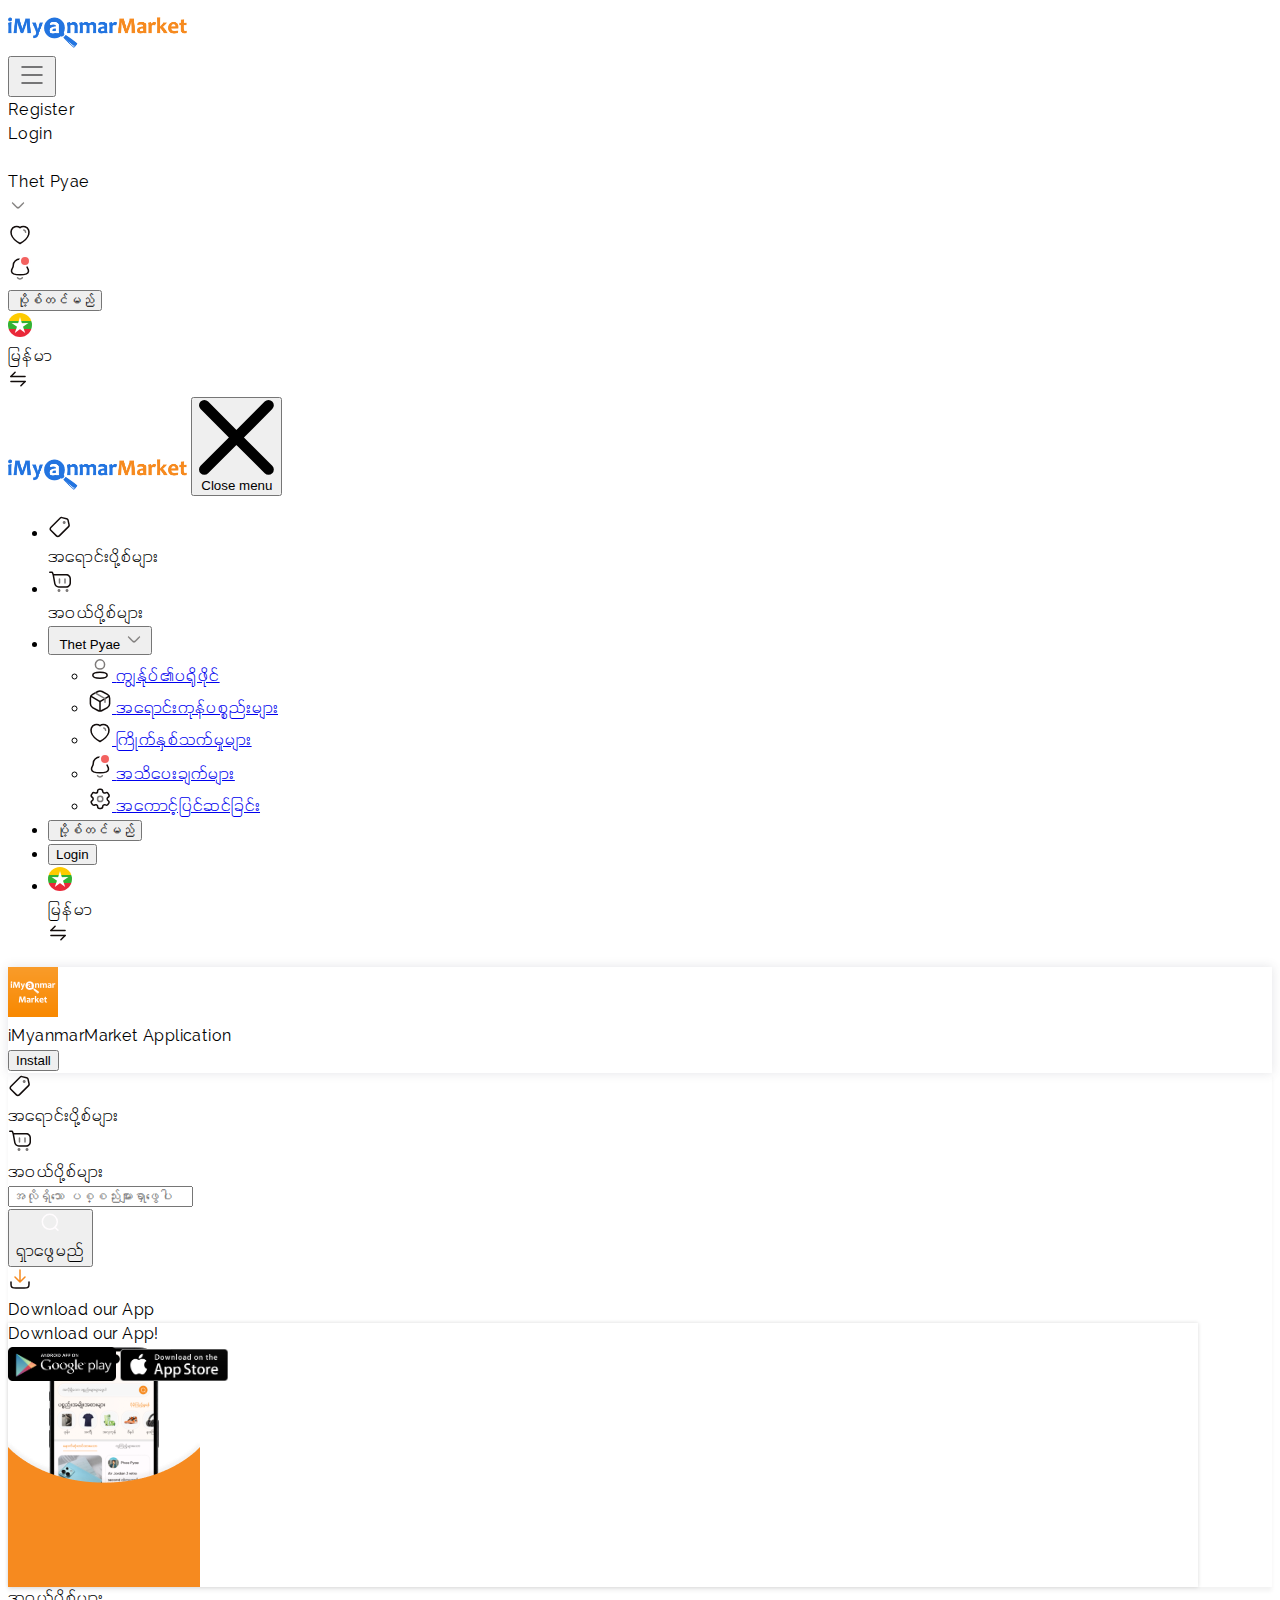
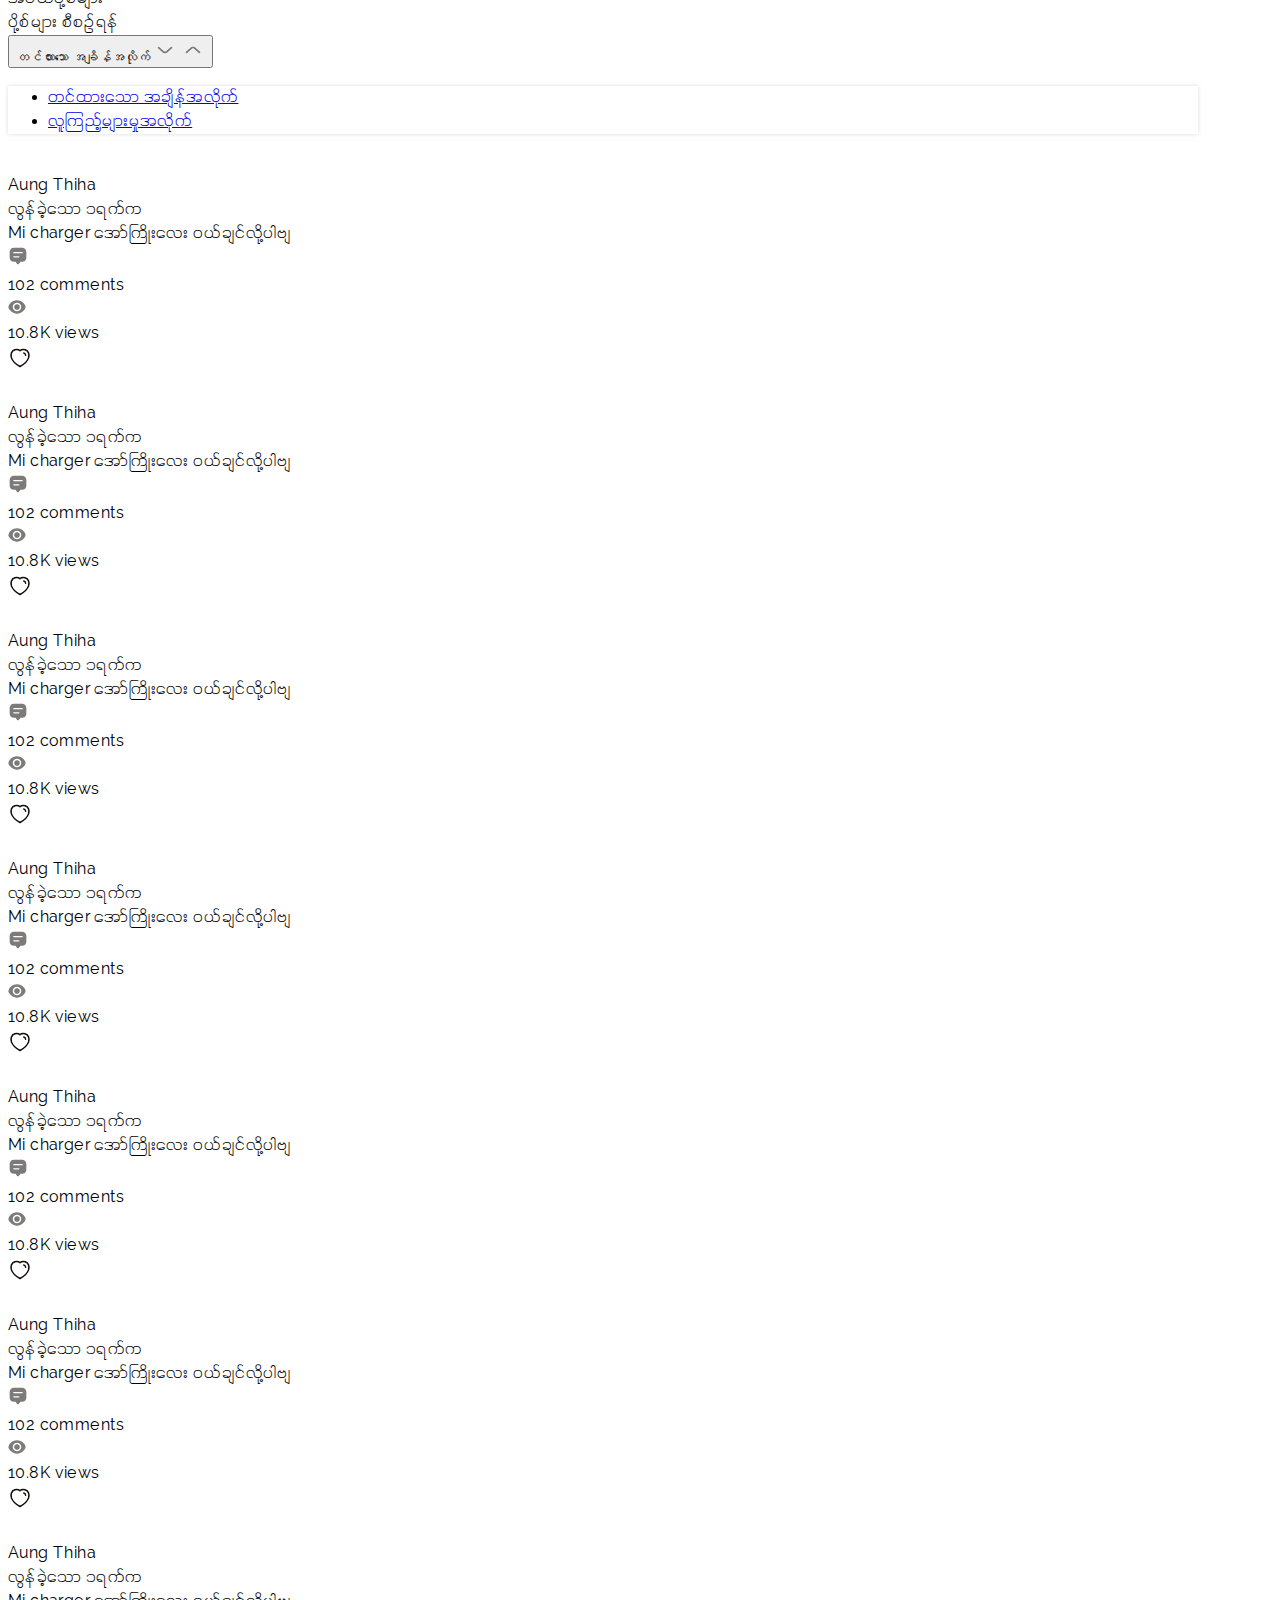
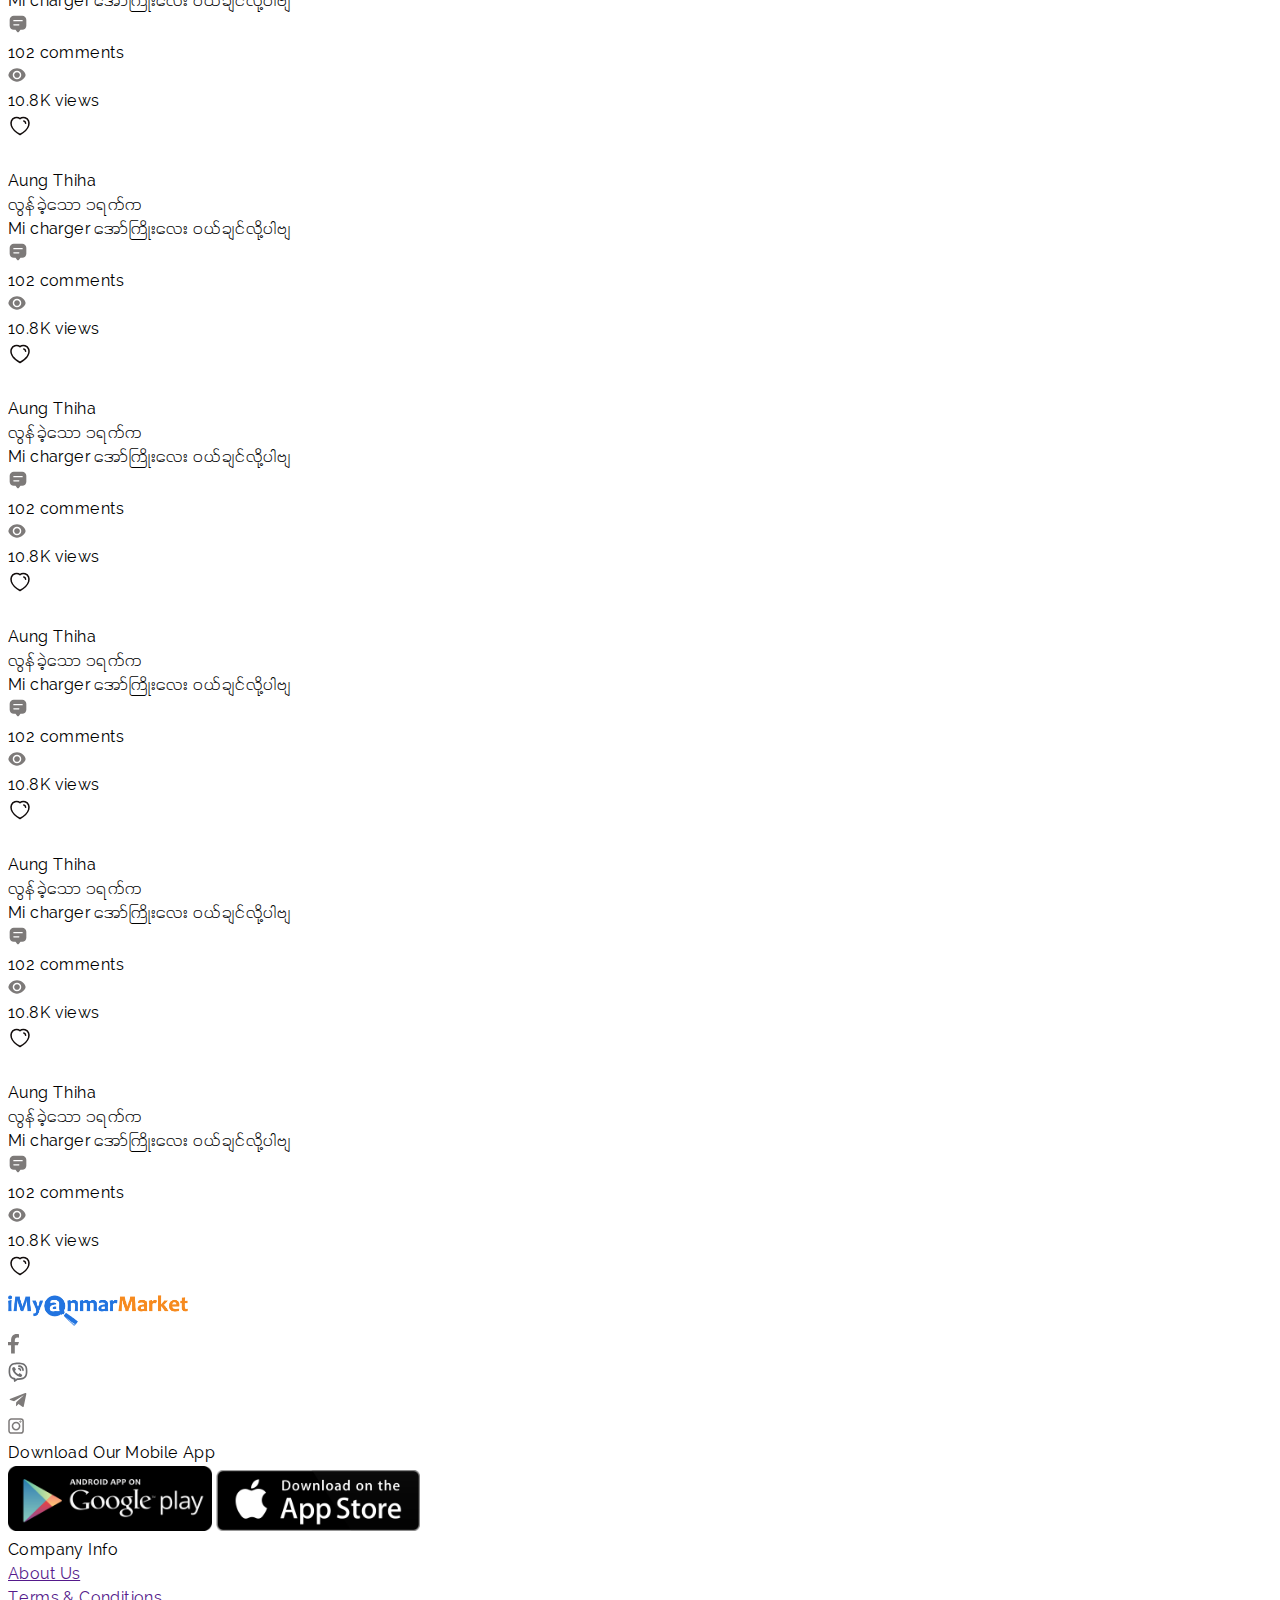
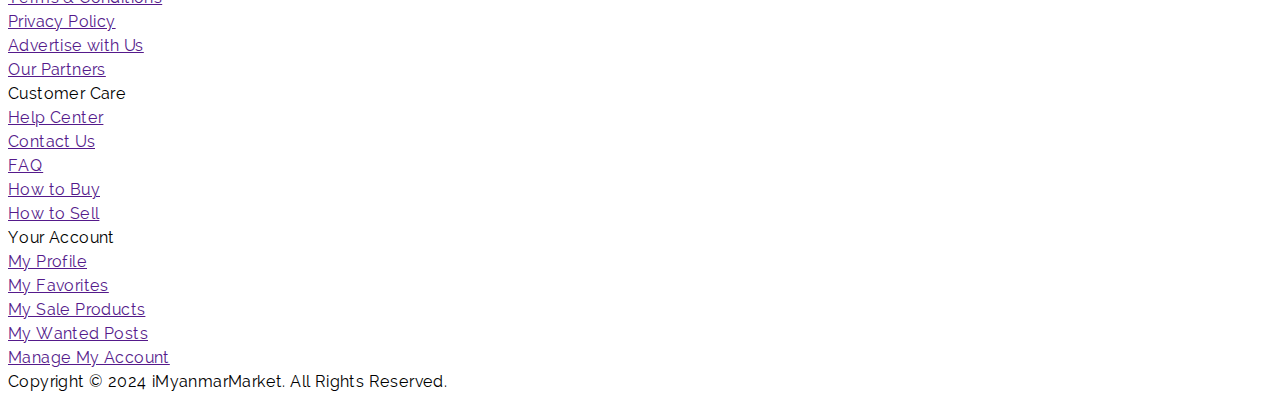
==== commit 7d6acaab: "add header and footer" ====
--- a/buying.html
+++ b/buying.html
@@ -14,6 +14,297 @@
 </head>
 
 <body class="h-screen bg-bg_color text-primary_text">
+    <!-- START HEADER  -->
+    <div class="py-4 border-0 border-b-2">       
+        <div class="container mx-auto px-8 lg:px-0">
+            <div class="flex justify-between items-center">
+                <div>
+                    <img src="images/iMMLogo.png" width="179px" alt="">
+                </div>
+                <!-- drawer init and toggle -->
+                <div class="text-center lg:hidden">
+                    <button class="text-white" type="button" data-drawer-target="mobile_menu" data-drawer-show="mobile_menu" data-drawer-placement="right" aria-controls="mobile_menu">
+                        <svg width="32" height="32" viewBox="0 0 32 32" fill="none" xmlns="http://www.w3.org/2000/svg">
+                            <path d="M6 8H26" stroke="#4D4D4F" stroke-width="1.5" stroke-linecap="round"/>
+                            <path d="M6 16H26" stroke="#4D4D4F" stroke-width="1.5" stroke-linecap="round"/>
+                            <path d="M6 24H26" stroke="#4D4D4F" stroke-width="1.5" stroke-linecap="round"/>
+                        </svg>                            
+                    </button>
+                </div>
+
+                <div class="lg:flex items-center hidden">
+                    <div class="me-9">                    
+                        Register
+                    </div>
+                    <div class="me-9">
+                        Login
+                    </div>
+                    <div class="flex items-center me-6">
+                        <img src="https://i.pravatar.cc/300" width="32px" class="rounded-full me-1" alt="">
+                        <div class="me-1">Thet Pyae</div>
+                        <svg width="20" height="20" viewBox="0 0 20 20" fill="none" xmlns="http://www.w3.org/2000/svg">
+                            <path d="M15.8333 8.01672C15.8337 8.08433 15.8215 8.15135 15.7973 8.21394C15.7731 8.27653 15.7374 8.33346 15.6924 8.38147L11.7215 12.5787C11.4958 12.8179 11.2276 13.0077 10.9324 13.1372C10.6372 13.2667 10.3207 13.3333 10.001 13.3333C9.68136 13.3333 9.36486 13.2667 9.06962 13.1372C8.77438 13.0077 8.50621 12.8179 8.28047 12.5787L4.30962 8.38147C4.26431 8.33357 4.22836 8.2767 4.20384 8.21412C4.17931 8.15153 4.16669 8.08446 4.16669 8.01672C4.16669 7.94897 4.17931 7.8819 4.20384 7.81931C4.22836 7.75673 4.26431 7.69986 4.30962 7.65196C4.35494 7.60406 4.40874 7.56607 4.46795 7.54014C4.52716 7.51422 4.59062 7.50088 4.6547 7.50088C4.71879 7.50088 4.78225 7.51422 4.84146 7.54014C4.90067 7.56607 4.95447 7.60406 4.99978 7.65196L8.97063 11.8492C9.24402 12.1378 9.61462 12.2999 10.001 12.2999C10.3874 12.2999 10.758 12.1378 11.0314 11.8492L15.0022 7.65196C15.0474 7.60381 15.1012 7.56559 15.1604 7.53951C15.2196 7.51343 15.2832 7.5 15.3473 7.5C15.4115 7.5 15.475 7.51343 15.5342 7.53951C15.5935 7.56559 15.6472 7.60381 15.6924 7.65196C15.7374 7.69997 15.7731 7.7569 15.7973 7.81949C15.8215 7.88208 15.8337 7.9491 15.8333 8.01672Z" fill="#7D7A79" stroke="#7D7A79" stroke-width="0.5"/>
+                        </svg>                            
+                    </div>
+                    <div class="me-6">
+                        <svg width="24" height="24" viewBox="0 0 24 24" fill="none" xmlns="http://www.w3.org/2000/svg">
+                            <path fill-rule="evenodd" clip-rule="evenodd" d="M3.34954 11.6193C2.33269 8.44462 3.52106 4.81601 6.854 3.7423C8.60718 3.17655 10.5423 3.51013 11.9998 4.60657C13.3787 3.54045 15.3849 3.18034 17.1362 3.7423C20.4691 4.81601 21.6651 8.44462 20.6492 11.6193C19.0666 16.6514 11.9998 20.5274 11.9998 20.5274C11.9998 20.5274 4.98521 16.7102 3.34954 11.6193Z" stroke="#120C0B" stroke-width="1.5" stroke-linecap="round" stroke-linejoin="round"/>
+                            <path d="M15.7906 6.97728C16.8046 7.30517 17.521 8.21019 17.6073 9.27253" stroke="#7D7A79" stroke-width="1.5" stroke-linecap="round" stroke-linejoin="round"/>
+                        </svg>                            
+                    </div>
+                    <div class="me-6">
+                        <svg width="24" height="26" viewBox="0 0 24 26" fill="none" xmlns="http://www.w3.org/2000/svg">
+                            <path fill-rule="evenodd" clip-rule="evenodd" d="M12 19.8476C17.6392 19.8476 20.2481 19.1242 20.5 16.2205C20.5 13.3188 18.6812 13.5054 18.6812 9.94511C18.6812 7.16414 16.0452 4 12 4C7.95477 4 5.31885 7.16414 5.31885 9.94511C5.31885 13.5054 3.5 13.3188 3.5 16.2205C3.75295 19.1352 6.36177 19.8476 12 19.8476Z" stroke="#120C0B" stroke-width="1.5" stroke-linecap="round" stroke-linejoin="round"/>
+                            <path d="M14.3887 22.8572C13.0246 24.3719 10.8966 24.3899 9.51941 22.8572" stroke="#7D7A79" stroke-width="1.5" stroke-linecap="round" stroke-linejoin="round"/>
+                            <circle cx="17" cy="6" r="5" fill="#F3615F" stroke="#FFFCFE" stroke-width="2"/>
+                        </svg>                            
+                    </div>
+                    <div class="me-6">
+                        <button class="bg-primary px-4 py-2 rounded-custom text-white">ပို့စ်တင်မည်</button>
+                    </div>
+                    <div class="bg-language p-2 rounded-custom flex">
+                        <svg width="24" height="24" viewBox="0 0 24 24" fill="none" xmlns="http://www.w3.org/2000/svg" class="me-4">
+                            <mask id="mask0_6770_750" style="mask-type:alpha" maskUnits="userSpaceOnUse" x="0" y="0" width="24" height="24">
+                            <circle cx="12" cy="12" r="12" fill="#D9D9D9"/>
+                            </mask>
+                            <g mask="url(#mask0_6770_750)">
+                            <path d="M0 0H24V24H0V0Z" fill="#FECB00"/>
+                            <path d="M0 8.00157H24V24H0V8.00157Z" fill="#34B233"/>
+                            <path d="M0 15.9984H24V24H0V15.9984Z" fill="#EA2839"/>
+                            <path d="M14.6532 12.8437H9.34692L12 3.99843L14.6532 12.8437Z" fill="white"/>
+                            <path d="M9.85356 11.2843L14.1464 14.4032L6.80084 19.9998L9.85356 11.2843Z" fill="white"/>
+                            <path d="M12.8199 10.3205L11.1802 15.367L3.58768 10.1104L12.8199 10.3205Z" fill="white"/>
+                            <path d="M12.8199 15.367L11.1801 10.3205L20.4124 10.1104L12.8199 15.367Z" fill="white"/>
+                            <path d="M9.85347 14.4032L14.1463 11.2843L17.199 19.9998L9.85347 14.4032Z" fill="white"/>
+                            </g>
+                        </svg>   
+                        <div class="me-4">မြန်မာ</div>                         
+                        <svg width="20" height="20" viewBox="0 0 20 20" fill="none" xmlns="http://www.w3.org/2000/svg">
+                            <path d="M17.0834 12.4917L12.9084 16.675" stroke="#120C0B" stroke-width="1.5" stroke-miterlimit="10" stroke-linecap="round" stroke-linejoin="round"/>
+                            <path d="M2.91675 12.4917H17.0834" stroke="#120C0B" stroke-width="1.5" stroke-miterlimit="10" stroke-linecap="round" stroke-linejoin="round"/>
+                            <path d="M2.91675 7.50833L7.09175 3.325" stroke="#120C0B" stroke-width="1.5" stroke-miterlimit="10" stroke-linecap="round" stroke-linejoin="round"/>
+                            <path d="M17.0834 7.50833H2.91675" stroke="#120C0B" stroke-width="1.5" stroke-miterlimit="10" stroke-linecap="round" stroke-linejoin="round"/>
+                        </svg>                            
+                    </div>
+                </div>
+            </div>
+        </div> 
+    </div>
+ 
+ <!-- drawer component -->
+ <div id="mobile_menu" class="fixed top-0 right-0 z-40 h-screen overflow-y-auto transition-transform translate-x-full w-80 bg-bg_color ease-in duration-300" tabindex="-1" aria-labelledby="drawer-right-label">
+     <div class="p-4">
+        <img src="images/iMMLogo.png" width="179px" alt="">
+        <button type="button" data-drawer-hide="mobile_menu" aria-controls="mobile_menu" class="text-gray-400 bg-transparent hover:bg-gray-200 hover:text-gray-900 rounded-lg text-sm w-8 h-8 absolute top-2.5 end-2.5 inline-flex items-center justify-center dark:hover:bg-gray-600 dark:hover:text-white" >
+        <svg class="w-3 h-3" aria-hidden="true" xmlns="http://www.w3.org/2000/svg" fill="none" viewBox="0 0 14 14">
+            <path stroke="currentColor" stroke-linecap="round" stroke-linejoin="round" stroke-width="2" d="m1 1 6 6m0 0 6 6M7 7l6-6M7 7l-6 6"/>
+        </svg>
+        <span class="sr-only">Close menu</span>
+        </button>
+     </div>
+    <div class="p-4 overflow-y-auto text-secondary_text flex flex-col justify-between space-y-4">    
+        <div>
+            <ul class="space-y-6 font-medium">           
+                <li>
+                    <div class="flex">
+                        <div class="flex hover:bg-hover p-2 rounded-custom cursor-pointer">
+                            <svg width="24" height="24" viewBox="0 0 24 24" fill="none" xmlns="http://www.w3.org/2000/svg" class="me-2">
+                                <path fill-rule="evenodd" clip-rule="evenodd" d="M2.26388 16.773C1.18994 15.699 1.18994 13.9578 2.26388 12.8839L11.5208 3.62696C12.1863 2.96141 13.146 2.68248 14.0646 2.88761L18.6889 3.92021C19.729 4.15246 20.5412 4.96471 20.7735 6.00479L21.8061 10.629C22.0112 11.5476 21.7323 12.5074 21.0667 13.1729L11.8098 22.4298C10.7359 23.5038 8.99468 23.5038 7.92073 22.4298L2.26388 16.773ZM3.32454 13.9445C2.83638 14.4327 2.83638 15.2241 3.32454 15.7123L8.98139 21.3692C9.46955 21.8573 10.261 21.8573 10.7492 21.3692L20.0061 12.1122C20.3086 11.8097 20.4354 11.3735 20.3421 10.9559L19.3095 6.33169C19.204 5.85893 18.8348 5.48972 18.362 5.38415L13.7377 4.35155C13.3202 4.25831 12.884 4.3851 12.5814 4.68762L3.32454 13.9445Z" fill="#120C0B"/>
+                                <path fill-rule="evenodd" clip-rule="evenodd" d="M14.7 8.5C14.7 7.67157 15.3715 7 16.2 7H16.21C17.0384 7 17.71 7.67157 17.71 8.5C17.71 9.32843 17.0384 10 16.21 10H16.2C15.3715 10 14.7 9.32843 14.7 8.5Z" fill="#7D7A79"/>
+                            </svg>                    
+                            <div>အရောင်းပို့စ်များ</div>
+                        </div>
+                    </div>                    
+                </li>
+                <li>
+                    <div class="flex">
+                        <div class="flex hover:bg-hover p-2 rounded-custom cursor-pointer">
+                            <svg width="24" height="24" viewBox="0 0 24 24" fill="none" xmlns="http://www.w3.org/2000/svg" class="me-2">
+                                <path fill-rule="evenodd" clip-rule="evenodd" d="M1.00278 2.25C1.00278 1.83579 1.33856 1.5 1.75278 1.5H3.65406C4.40301 1.5 5.06893 1.97659 5.31052 2.68551L5.77884 4.05975H18.2524C20.8757 4.05975 23.0024 6.1864 23.0024 8.80975V12.9522C23.0024 15.5755 20.8758 17.7022 18.2524 17.7022H10.7685C8.46902 17.7022 6.49977 16.0551 6.09328 13.7918L4.5139 4.99807L3.8907 3.16936C3.85619 3.06808 3.76105 3 3.65406 3H1.75278C1.33856 3 1.00278 2.66421 1.00278 2.25ZM6.13878 5.55975L7.56966 13.5267C7.84778 15.0752 9.19516 16.2022 10.7685 16.2022H18.2524C20.0473 16.2022 21.5024 14.7471 21.5024 12.9522V8.80975C21.5024 7.01483 20.0473 5.55975 18.2524 5.55975H6.13878Z" fill="#120C0B"/>
+                                <path fill-rule="evenodd" clip-rule="evenodd" d="M17 8.25C17.4142 8.25 17.75 8.58579 17.75 9V13C17.75 13.4142 17.4142 13.75 17 13.75C16.5858 13.75 16.25 13.4142 16.25 13V9C16.25 8.58579 16.5858 8.25 17 8.25Z" fill="#7D7A79"/>
+                                <path fill-rule="evenodd" clip-rule="evenodd" d="M11.5 13.75C11.9142 13.75 12.25 13.4142 12.25 13V9C12.25 8.58579 11.9142 8.25 11.5 8.25C11.0858 8.25 10.75 8.58579 10.75 9V13C10.75 13.4142 11.0858 13.75 11.5 13.75Z" fill="#7D7A79"/>
+                                <path fill-rule="evenodd" clip-rule="evenodd" d="M9.5 20.5C9.5 19.6716 10.1716 19 11 19H11.01C11.8384 19 12.51 19.6716 12.51 20.5C12.51 21.3284 11.8384 22 11.01 22H11C10.1716 22 9.5 21.3284 9.5 20.5Z" fill="#7D7A79"/>
+                                <path fill-rule="evenodd" clip-rule="evenodd" d="M17.5 20.5C17.5 19.6716 18.1716 19 19 19H19.01C19.8384 19 20.51 19.6716 20.51 20.5C20.51 21.3284 19.8384 22 19.01 22H19C18.1716 22 17.5 21.3284 17.5 20.5Z" fill="#7D7A79"/>
+                            </svg>                        
+                            <div>အဝယ်ပို့စ်များ</div>
+                        </div>
+                    </div>   
+                </li> 
+                <li>
+                   <button type="button" class="flex items-center w-full p-2 transition duration-75 rounded-xl group hover:bg-hover focus:bg-hover" aria-controls="dropdown-example" data-collapse-toggle="dropdown-example">
+                         <img src="https://i.pravatar.cc/300" width="32px" class="rounded-full me-1" alt="">
+                         <span class="flex-1 ms-3 text-left rtl:text-right whitespace-nowrap">Thet Pyae</span>
+                         <svg width="20" height="20" viewBox="0 0 20 20" fill="none" xmlns="http://www.w3.org/2000/svg">
+                             <path d="M15.8333 8.01672C15.8337 8.08433 15.8215 8.15135 15.7973 8.21394C15.7731 8.27653 15.7374 8.33346 15.6924 8.38147L11.7215 12.5787C11.4958 12.8179 11.2276 13.0077 10.9324 13.1372C10.6372 13.2667 10.3207 13.3333 10.001 13.3333C9.68136 13.3333 9.36486 13.2667 9.06962 13.1372C8.77438 13.0077 8.50621 12.8179 8.28047 12.5787L4.30962 8.38147C4.26431 8.33357 4.22836 8.2767 4.20384 8.21412C4.17931 8.15153 4.16669 8.08446 4.16669 8.01672C4.16669 7.94897 4.17931 7.8819 4.20384 7.81931C4.22836 7.75673 4.26431 7.69986 4.30962 7.65196C4.35494 7.60406 4.40874 7.56607 4.46795 7.54014C4.52716 7.51422 4.59062 7.50088 4.6547 7.50088C4.71879 7.50088 4.78225 7.51422 4.84146 7.54014C4.90067 7.56607 4.95447 7.60406 4.99978 7.65196L8.97063 11.8492C9.24402 12.1378 9.61462 12.2999 10.001 12.2999C10.3874 12.2999 10.758 12.1378 11.0314 11.8492L15.0022 7.65196C15.0474 7.60381 15.1012 7.56559 15.1604 7.53951C15.2196 7.51343 15.2832 7.5 15.3473 7.5C15.4115 7.5 15.475 7.51343 15.5342 7.53951C15.5935 7.56559 15.6472 7.60381 15.6924 7.65196C15.7374 7.69997 15.7731 7.7569 15.7973 7.81949C15.8215 7.88208 15.8337 7.9491 15.8333 8.01672Z" fill="#7D7A79" stroke="#7D7A79" stroke-width="0.5"/>
+                         </svg>                            
+                   </button>                   
+                   <ul id="dropdown-example" class="hidden py-2 space-y-2">
+                         <li>
+                             <a href="#" class="flex items-center w-full transition duration-75 rounded-lg pl-4 py-2 group hover:bg-hover">
+                                 <svg width="24" height="24" viewBox="0 0 24 24" fill="none" xmlns="http://www.w3.org/2000/svg">
+                                     <path fill-rule="evenodd" clip-rule="evenodd" d="M11.9848 15.3462C8.11719 15.3462 4.81433 15.931 4.81433 18.2729C4.81433 20.6148 8.09624 21.2205 11.9848 21.2205C15.8524 21.2205 19.1543 20.6348 19.1543 18.2938C19.1543 15.9529 15.8734 15.3462 11.9848 15.3462Z" stroke="#120C0B" stroke-width="1.5" stroke-linecap="round" stroke-linejoin="round"/>
+                                     <path fill-rule="evenodd" clip-rule="evenodd" d="M11.9848 12.0059C14.5229 12.0059 16.58 9.94782 16.58 7.40972C16.58 4.87163 14.5229 2.81448 11.9848 2.81448C9.44667 2.81448 7.38858 4.87163 7.38858 7.40972C7.38001 9.93925 9.42382 11.9973 11.9524 12.0059H11.9848Z" stroke="#7D7A79" stroke-width="1.5" stroke-linecap="round" stroke-linejoin="round"/>
+                                 </svg>
+                                 <span class="ms-2">ကျွန်ုပ်၏ပရိုဖိုင်</span>
+                             </a>
+                         </li>
+                         <li>
+                             <a href="#" class="flex items-center w-full transition duration-75 rounded-lg pl-4 py-2 group hover:bg-hover">
+                                 <svg width="24" height="24" viewBox="0 0 24 24" fill="none" xmlns="http://www.w3.org/2000/svg">
+                                     <path d="M3.16992 7.44L11.9999 12.55L20.7699 7.46997" stroke="#120C0B" stroke-width="1.5" stroke-linecap="round" stroke-linejoin="round"/>
+                                     <path d="M12 21.61V12.54" stroke="#120C0B" stroke-width="1.5" stroke-linecap="round" stroke-linejoin="round"/>
+                                     <path d="M9.93011 2.48L4.59012 5.45003C3.38012 6.12003 2.39014 7.80001 2.39014 9.18001V14.83C2.39014 16.21 3.38012 17.89 4.59012 18.56L9.93011 21.53C11.0701 22.16 12.9401 22.16 14.0801 21.53L19.4201 18.56C20.6301 17.89 21.6201 16.21 21.6201 14.83V9.18001C21.6201 7.80001 20.6301 6.12003 19.4201 5.45003L14.0801 2.48C12.9301 1.84 11.0701 1.84 9.93011 2.48Z" stroke="#120C0B" stroke-width="1.5" stroke-linecap="round" stroke-linejoin="round"/>
+                                     <path d="M17 13.24V9.58002L7.51001 4.09998" stroke="#7D7A79" stroke-width="1.5" stroke-linecap="round" stroke-linejoin="round"/>
+                                 </svg>  
+                                 <span class="ms-2">အရောင်းကုန်ပစ္စည်းများ</span>
+                             </a>
+                         </li>
+                         <li>
+                             <a href="#" class="flex items-center w-full transition duration-75 rounded-lg pl-4 py-2 group hover:bg-hover">
+                                 <svg width="24" height="24" viewBox="0 0 24 24" fill="none" xmlns="http://www.w3.org/2000/svg">
+                                     <path fill-rule="evenodd" clip-rule="evenodd" d="M3.34947 11.6193C2.33263 8.44463 3.521 4.81602 6.85394 3.74232C8.60712 3.17656 10.5423 3.51014 11.9998 4.60659C13.3786 3.54046 15.3848 3.18035 17.1361 3.74232C20.469 4.81602 21.665 8.44463 20.6491 11.6193C19.0665 16.6514 11.9998 20.5274 11.9998 20.5274C11.9998 20.5274 4.98514 16.7102 3.34947 11.6193Z" stroke="#120C0B" stroke-width="1.5" stroke-linecap="round" stroke-linejoin="round"/>
+                                     <path d="M15.7905 6.97729C16.8045 7.30519 17.521 8.21021 17.6072 9.27254" stroke="#7D7A79" stroke-width="1.5" stroke-linecap="round" stroke-linejoin="round"/>
+                                 </svg>                                
+                                 <span class="ms-2">ကြိုက်နှစ်သက်မှုများ</span>
+                             </a>
+                         </li>
+                         <li>
+                             <a href="#" class="flex items-center w-full transition duration-75 rounded-lg pl-4 py-2 group hover:bg-hover">
+                                <svg width="24" height="26" viewBox="0 0 24 26" fill="none" xmlns="http://www.w3.org/2000/svg">
+                                    <path fill-rule="evenodd" clip-rule="evenodd" d="M12 19.8476C17.6392 19.8476 20.2481 19.1242 20.5 16.2205C20.5 13.3188 18.6812 13.5054 18.6812 9.94511C18.6812 7.16414 16.0452 4 12 4C7.95477 4 5.31885 7.16414 5.31885 9.94511C5.31885 13.5054 3.5 13.3188 3.5 16.2205C3.75295 19.1352 6.36177 19.8476 12 19.8476Z" stroke="#120C0B" stroke-width="1.5" stroke-linecap="round" stroke-linejoin="round"/>
+                                    <path d="M14.3887 22.8572C13.0246 24.3719 10.8966 24.3899 9.51941 22.8572" stroke="#7D7A79" stroke-width="1.5" stroke-linecap="round" stroke-linejoin="round"/>
+                                    <circle cx="17" cy="6" r="5" fill="#F3615F" stroke="#FFFCFE" stroke-width="2"/>
+                                </svg>                                    
+                                 <span class="ms-2">အသိပေးချက်များ</span>
+                             </a>
+                         </li>
+                         <li>
+                             <a href="#" class="flex items-center w-full transition duration-75 rounded-lg pl-4 py-2 group hover:bg-hover">
+                                 <svg width="24" height="24" viewBox="0 0 24 24" fill="none" xmlns="http://www.w3.org/2000/svg">
+                                     <path fill-rule="evenodd" clip-rule="evenodd" d="M20.8067 7.62358L20.1842 6.54349C19.6577 5.62957 18.4907 5.31429 17.5755 5.83869V5.83869C17.1399 6.09531 16.6201 6.16812 16.1307 6.04106C15.6413 5.91399 15.2226 5.59749 14.9668 5.16134C14.8023 4.88412 14.7139 4.56836 14.7105 4.24601V4.24601C14.7254 3.72919 14.5304 3.22837 14.17 2.85764C13.8096 2.48691 13.3145 2.27783 12.7975 2.27805H11.5435C11.037 2.27804 10.5513 2.47988 10.194 2.83891C9.83669 3.19795 9.63717 3.68456 9.63961 4.19109V4.19109C9.6246 5.23689 8.77248 6.07678 7.72657 6.07667C7.40421 6.07332 7.08846 5.98491 6.81123 5.82038V5.82038C5.89606 5.29598 4.72911 5.61126 4.20254 6.52519L3.53435 7.62358C3.00841 8.53636 3.3194 9.70258 4.23 10.2323V10.2323C4.8219 10.574 5.18653 11.2056 5.18653 11.889C5.18653 12.5725 4.8219 13.204 4.23 13.5458V13.5458C3.32056 14.0719 3.00923 15.2353 3.53435 16.1453V16.1453L4.16593 17.2346C4.41265 17.6798 4.8266 18.0083 5.31619 18.1474C5.80578 18.2866 6.33064 18.2249 6.77462 17.976V17.976C7.21108 17.7213 7.73119 17.6515 8.21934 17.7822C8.70749 17.9128 9.12324 18.233 9.37416 18.6716C9.5387 18.9489 9.62711 19.2646 9.63046 19.587V19.587C9.63046 20.6435 10.487 21.5 11.5435 21.5H12.7975C13.8505 21.5 14.7055 20.6491 14.7105 19.5961V19.5961C14.7081 19.088 14.9089 18.6 15.2682 18.2407C15.6275 17.8814 16.1155 17.6806 16.6236 17.6831C16.9452 17.6917 17.2596 17.7797 17.5389 17.9394V17.9394C18.4517 18.4653 19.6179 18.1543 20.1476 17.2437V17.2437L20.8067 16.1453C21.0618 15.7075 21.1318 15.186 21.0012 14.6963C20.8706 14.2067 20.5502 13.7893 20.111 13.5366V13.5366C19.6718 13.2839 19.3514 12.8665 19.2208 12.3769C19.0902 11.8873 19.1603 11.3658 19.4154 10.9279C19.5812 10.6383 19.8214 10.3982 20.111 10.2323V10.2323C21.0161 9.70286 21.3264 8.54346 20.8067 7.63274V7.63274V7.62358Z" stroke="#120C0B" stroke-width="1.5" stroke-linecap="round" stroke-linejoin="round"/>
+                                     <circle cx="12.1751" cy="11.889" r="2.63616" stroke="#7D7A79" stroke-width="1.5" stroke-linecap="round" stroke-linejoin="round"/>
+                                 </svg>                                                             
+                                 <span class="ms-2">အကောင့်ပြင်ဆင်ခြင်း</span>
+                             </a>
+                         </li>
+                   </ul>
+                </li>
+                <li>
+                     <button class="bg-primary px-4 py-3 rounded-lg text-white w-full">ပို့စ်တင်မည်</button>
+                </li>                
+                <li>
+                     <button class="bg-primary px-4 py-3 rounded-lg text-white w-full">Login</button>                                
+                </li>                
+                <li>
+                 <div class="bg-footer p-4 rounded-lg flex justify-between items-end">                    
+                     <svg width="24" height="24" viewBox="0 0 24 24" fill="none" xmlns="http://www.w3.org/2000/svg" class="me-4">
+                         <mask id="mask0_6770_750" style="mask-type:alpha" maskUnits="userSpaceOnUse" x="0" y="0" width="24" height="24">
+                         <circle cx="12" cy="12" r="12" fill="#D9D9D9"/>
+                         </mask>
+                         <g mask="url(#mask0_6770_750)">
+                         <path d="M0 0H24V24H0V0Z" fill="#FECB00"/>
+                         <path d="M0 8.00157H24V24H0V8.00157Z" fill="#34B233"/>
+                         <path d="M0 15.9984H24V24H0V15.9984Z" fill="#EA2839"/>
+                         <path d="M14.6532 12.8437H9.34692L12 3.99843L14.6532 12.8437Z" fill="white"/>
+                         <path d="M9.85356 11.2843L14.1464 14.4032L6.80084 19.9998L9.85356 11.2843Z" fill="white"/>
+                         <path d="M12.8199 10.3205L11.1802 15.367L3.58768 10.1104L12.8199 10.3205Z" fill="white"/>
+                         <path d="M12.8199 15.367L11.1801 10.3205L20.4124 10.1104L12.8199 15.367Z" fill="white"/>
+                         <path d="M9.85347 14.4032L14.1463 11.2843L17.199 19.9998L9.85347 14.4032Z" fill="white"/>
+                         </g>
+                     </svg>   
+                     <div class="me-4">မြန်မာ</div>
+                     <div>
+                         <svg width="20" height="20" viewBox="0 0 20 20" fill="none" xmlns="http://www.w3.org/2000/svg">
+                             <path d="M17.0834 12.4917L12.9084 16.675" stroke="#120C0B" stroke-width="1.5" stroke-miterlimit="10" stroke-linecap="round" stroke-linejoin="round"/>
+                             <path d="M2.91675 12.4917H17.0834" stroke="#120C0B" stroke-width="1.5" stroke-miterlimit="10" stroke-linecap="round" stroke-linejoin="round"/>
+                             <path d="M2.91675 7.50833L7.09175 3.325" stroke="#120C0B" stroke-width="1.5" stroke-miterlimit="10" stroke-linecap="round" stroke-linejoin="round"/>
+                             <path d="M17.0834 7.50833H2.91675" stroke="#120C0B" stroke-width="1.5" stroke-miterlimit="10" stroke-linecap="round" stroke-linejoin="round"/>
+                         </svg>  
+                     </div>                       
+                                               
+                 </div>
+                </li>                               
+             </ul>
+        </div>                
+    </div>       
+    <div class="flex absolute bottom-0 p-4 rounded-t-2xl w-full custom-box-shadow-md">
+        <img src="images/market_icon.png" width="50px" alt="" class="me-3 rounded-2xl">
+        <div>
+            iMyanmarMarket
+                Application
+        </div>             
+        <div>
+            <button class="bg-primary rounded-lg py-2 px-4 text-white">Install</button>
+        </div>   
+    </div>
+</div>
+
+<div class="nav py-4 custom-box-shadow">
+    <div class="container mx-auto md:px-8 lg:px-0">
+        <div class="flex justify-between items-center">
+            <div class="flex hidden lg:block">
+                <div class="flex hover:bg-hover p-2 rounded-custom cursor-pointer">
+                    <svg width="24" height="24" viewBox="0 0 24 24" fill="none" xmlns="http://www.w3.org/2000/svg" class="me-2">
+                        <path fill-rule="evenodd" clip-rule="evenodd" d="M2.26388 16.773C1.18994 15.699 1.18994 13.9578 2.26388 12.8839L11.5208 3.62696C12.1863 2.96141 13.146 2.68248 14.0646 2.88761L18.6889 3.92021C19.729 4.15246 20.5412 4.96471 20.7735 6.00479L21.8061 10.629C22.0112 11.5476 21.7323 12.5074 21.0667 13.1729L11.8098 22.4298C10.7359 23.5038 8.99468 23.5038 7.92073 22.4298L2.26388 16.773ZM3.32454 13.9445C2.83638 14.4327 2.83638 15.2241 3.32454 15.7123L8.98139 21.3692C9.46955 21.8573 10.261 21.8573 10.7492 21.3692L20.0061 12.1122C20.3086 11.8097 20.4354 11.3735 20.3421 10.9559L19.3095 6.33169C19.204 5.85893 18.8348 5.48972 18.362 5.38415L13.7377 4.35155C13.3202 4.25831 12.884 4.3851 12.5814 4.68762L3.32454 13.9445Z" fill="#120C0B"/>
+                        <path fill-rule="evenodd" clip-rule="evenodd" d="M14.7 8.5C14.7 7.67157 15.3715 7 16.2 7H16.21C17.0384 7 17.71 7.67157 17.71 8.5C17.71 9.32843 17.0384 10 16.21 10H16.2C15.3715 10 14.7 9.32843 14.7 8.5Z" fill="#7D7A79"/>
+                    </svg>                    
+                    <div>အရောင်းပို့စ်များ</div>
+                </div>
+            </div>
+            <div class="flex hidden lg:block">
+                <div class="flex hover:bg-hover p-2 rounded-custom cursor-pointer">
+                    <svg width="24" height="24" viewBox="0 0 24 24" fill="none" xmlns="http://www.w3.org/2000/svg" class="me-2">
+                        <path fill-rule="evenodd" clip-rule="evenodd" d="M1.00278 2.25C1.00278 1.83579 1.33856 1.5 1.75278 1.5H3.65406C4.40301 1.5 5.06893 1.97659 5.31052 2.68551L5.77884 4.05975H18.2524C20.8757 4.05975 23.0024 6.1864 23.0024 8.80975V12.9522C23.0024 15.5755 20.8758 17.7022 18.2524 17.7022H10.7685C8.46902 17.7022 6.49977 16.0551 6.09328 13.7918L4.5139 4.99807L3.8907 3.16936C3.85619 3.06808 3.76105 3 3.65406 3H1.75278C1.33856 3 1.00278 2.66421 1.00278 2.25ZM6.13878 5.55975L7.56966 13.5267C7.84778 15.0752 9.19516 16.2022 10.7685 16.2022H18.2524C20.0473 16.2022 21.5024 14.7471 21.5024 12.9522V8.80975C21.5024 7.01483 20.0473 5.55975 18.2524 5.55975H6.13878Z" fill="#120C0B"/>
+                        <path fill-rule="evenodd" clip-rule="evenodd" d="M17 8.25C17.4142 8.25 17.75 8.58579 17.75 9V13C17.75 13.4142 17.4142 13.75 17 13.75C16.5858 13.75 16.25 13.4142 16.25 13V9C16.25 8.58579 16.5858 8.25 17 8.25Z" fill="#7D7A79"/>
+                        <path fill-rule="evenodd" clip-rule="evenodd" d="M11.5 13.75C11.9142 13.75 12.25 13.4142 12.25 13V9C12.25 8.58579 11.9142 8.25 11.5 8.25C11.0858 8.25 10.75 8.58579 10.75 9V13C10.75 13.4142 11.0858 13.75 11.5 13.75Z" fill="#7D7A79"/>
+                        <path fill-rule="evenodd" clip-rule="evenodd" d="M9.5 20.5C9.5 19.6716 10.1716 19 11 19H11.01C11.8384 19 12.51 19.6716 12.51 20.5C12.51 21.3284 11.8384 22 11.01 22H11C10.1716 22 9.5 21.3284 9.5 20.5Z" fill="#7D7A79"/>
+                        <path fill-rule="evenodd" clip-rule="evenodd" d="M17.5 20.5C17.5 19.6716 18.1716 19 19 19H19.01C19.8384 19 20.51 19.6716 20.51 20.5C20.51 21.3284 19.8384 22 19.01 22H19C18.1716 22 17.5 21.3284 17.5 20.5Z" fill="#7D7A79"/>
+                    </svg>                        
+                    <div>အဝယ်ပို့စ်များ</div>
+                </div>
+            </div>            
+            <div class="search_width px-8 md:px-0">
+                <div class="p-2 flex justify-between rounded-custom bg-hover w-full">
+                    <input class="bg-transparent border-0 md:w-96 w-42 focus:shadow-none focus:ring-0" type="text" placeholder="အလိုရှိသော ပစ္စည်းများရှာဖွေပါ">
+                    <div class="">
+                        <button class="bg-primary rounded-custom py-2 px-4">
+                        <div class="flex items-center">
+                            <svg width="20" height="20" viewBox="0 0 20 20" fill="none" xmlns="http://www.w3.org/2000/svg" class="me-2">
+                                <circle cx="9.80541" cy="9.8055" r="7.49047" stroke="#FFFCFE" stroke-width="1.5" stroke-linecap="round" stroke-linejoin="round"/>
+                                <path d="M15.0151 15.4043L17.9518 18.3333" stroke="#FFFCFE" stroke-width="1.5" stroke-linecap="round" stroke-linejoin="round"/>
+                            </svg>                                
+                            <div class="text-white">
+                                ရှာဖွေမည်
+                            </div>
+                        </div>                        
+                    </button>
+                    </div>
+                </div>
+            </div>
+            <div class="flex hidden lg:block relative">
+                <div class="flex hover:bg-hover p-2 rounded-custom cursor-pointer mb-2" id="download_phone">
+                    <svg width="24" height="24" viewBox="0 0 24 24" fill="none" xmlns="http://www.w3.org/2000/svg" class="me-2">
+                        <path d="M21 15V16.2C21 17.8802 21 18.7202 20.673 19.362C20.3854 19.9265 19.9265 20.3854 19.362 20.673C18.7202 21 17.8802 21 16.2 21H7.8C6.11984 21 5.27976 21 4.63803 20.673C4.07354 20.3854 3.6146 19.9265 3.32698 19.362C3 18.7202 3 17.8802 3 16.2V15" stroke="#120C0B" stroke-width="1.5" stroke-linecap="round" stroke-linejoin="round"/>
+                        <path d="M17 10L12 15M12 15L7 10M12 15V3" stroke="#F68A1F" stroke-width="1.5" stroke-linecap="round" stroke-linejoin="round"/>
+                    </svg>                                 
+                    <div>Download our App</div>
+                </div>
+                <div class="absolute w-full bg-bg_color custom-box-shadow-sm rounded-3xl overflow-hidden pt-2 hidden" id="download_phone_box">
+                    <div class="text-center mb-2 text-primary">Download our App!</div>
+                    <div class="relative">
+                        <div class="download_phone">
+                            <div class="flex justify-center">
+                                <img src="images/Playstore.png" class="absolute bottom-14" width="108px" alt="">                            
+                                <img src="images/Appstore.png" class="absolute bottom-4" width="108px" alt="">                            
+                            </div>                            
+                        </div>                                                
+                    </div>
+                </div>
+            </div>            
+        </div>
+    </div>
+</div> 
+    <!-- END HEADER  -->
     <div class="container mx-auto py-8 px-8 lg:px-0">                
         <div class="grid grid-cols-12 gap-8">            
             <div class="col-span-12">
@@ -647,6 +938,77 @@
             </div>
         </div>
     </div>
+    <div class="footer bg-footer mt-8">
+        <div class="container mx-auto px-8 lg:px-0">
+            <div class="grid lg:grid-cols-4 md:grid-cols-2 grid-cols-1 border-0 border-b-2 border-secondary_text py-6">
+                <div class="mb-5 lg:mb-0">
+                    <img src="images/iMMLogo.png" width="180px" alt="">
+                    <div class="flex mt-2">
+                        <div class="border border-2 border-stroke rounded-2xl bg-bg_color px-4 py-3 me-2">
+                            <svg width="11" height="20" viewBox="0 0 11 20" fill="none" xmlns="http://www.w3.org/2000/svg">
+                                <path d="M6.79559 11.3365V19.5H3.08371V11.3365H0V8.02644H3.08371V6.82212C3.08371 2.35096 4.93251 0 8.84426 0C10.0435 0 10.3433 0.194712 11 0.353365V3.6274C10.2648 3.4976 10.0578 3.42548 9.29396 3.42548C8.38741 3.42548 7.90201 3.6851 7.45944 4.19711C7.01687 4.70913 6.79559 5.59615 6.79559 6.86538V8.03365H11L9.87216 11.3438H6.79559V11.3365Z" fill="#7D7A79"/>
+                            </svg>                                
+                        </div>
+                        <div class="border border-2 border-stroke rounded-2xl bg-bg_color px-3 py-3 me-2">                            
+                            <svg width="20" height="20" viewBox="0 0 20 20" fill="none" xmlns="http://www.w3.org/2000/svg">
+                                <mask id="path-1-inside-1_2290_26258" fill="white">
+                                <path d="M10.8333 3.33333C10.3731 3.33333 10 3.70643 10 4.16666C10 4.62689 10.3731 4.99999 10.8333 4.99999C11.894 4.99999 12.7131 5.3499 13.2649 5.90175C13.8168 6.4536 14.1667 7.2727 14.1667 8.33333C14.1667 8.79358 14.5398 9.16666 15 9.16666C15.4602 9.16666 15.8333 8.79358 15.8333 8.33333C15.8333 6.89395 15.3499 5.62972 14.4434 4.72324C13.5369 3.81675 12.2727 3.33333 10.8333 3.33333Z"/>
+                                <path d="M4.17866 6.67178C4.27388 5.91867 5.25263 4.89512 6.02939 5.00869L6.02815 5.00745C6.67742 5.13083 7.21047 6.10804 7.56177 6.75205C7.61948 6.85785 7.67228 6.95466 7.7199 7.03721C7.959 7.46168 7.80374 7.89175 7.58078 8.07323C7.555 8.094 7.52797 8.11546 7.50016 8.13753C7.20346 8.37308 6.81794 8.67908 6.90818 8.98617C7.08366 9.58333 9.16699 11.6667 10.1917 12.2589C10.5054 12.4402 10.7493 12.0881 10.9582 11.7865C11.0076 11.7152 11.055 11.6468 11.1009 11.5889C11.2754 11.3559 11.7058 11.2167 12.1293 11.4467C12.7618 11.815 13.3577 12.2431 13.9087 12.725C14.1838 12.955 14.2484 13.2949 14.0577 13.6542C13.7219 14.2869 12.7506 15.1213 12.0455 14.9517C10.814 14.6557 5.83366 12.725 4.23393 7.13168C4.15017 6.8853 4.16403 6.7816 4.17606 6.69159L4.17866 6.67178Z"/>
+                                <path d="M10.8333 5.83333C10.3731 5.83333 10 6.20643 10 6.66666C10 7.1269 10.3731 7.49999 10.8333 7.49999C10.979 7.49999 11.1943 7.5812 11.3899 7.77675C11.5854 7.9723 11.6667 8.18769 11.6667 8.33333C11.6667 8.79358 12.0398 9.16666 12.5 9.16666C12.9602 9.16666 13.3333 8.79358 13.3333 8.33333C13.3333 7.64564 12.9979 7.02769 12.5684 6.59824C12.139 6.16879 11.521 5.83333 10.8333 5.83333Z"/>
+                                <path fill-rule="evenodd" clip-rule="evenodd" d="M6.2645 19.8593C6.28821 19.8724 6.31255 19.8843 6.33741 19.895C6.78966 20.0895 7.34794 19.6553 8.46448 18.7868L9.58331 17.9167C11.8236 17.9908 13.7616 17.6968 15.26 17.1726C16.9356 16.5862 18.253 15.2688 18.8393 13.5932C19.6473 11.2842 19.6473 7.04903 18.8393 4.73995C18.253 3.06435 16.9356 1.74692 15.26 1.16059C12.5919 0.227007 7.35831 0.244423 4.74003 1.16059C3.06442 1.74692 1.747 3.06435 1.16067 4.73995C0.352693 7.04903 0.352693 11.2842 1.16067 13.5932C1.747 15.2688 3.06442 16.5862 4.74003 17.1726C5.06875 17.2876 5.43641 17.4138 5.83331 17.5C5.83331 18.9145 5.83331 19.6217 6.2645 19.8593ZM7.49998 17.4256V16.4924C7.49998 16.2964 7.36331 16.127 7.17162 16.086C6.53671 15.9503 5.90561 15.8147 5.2905 15.5994C4.09363 15.1807 3.15261 14.2396 2.73381 13.0427C2.41557 12.1332 2.22136 10.7044 2.22136 9.16658C2.22136 7.62877 2.41557 6.19989 2.73381 5.29042C3.15261 4.09356 4.09363 3.15253 5.2905 2.73373C6.34686 2.3641 8.09759 2.13568 9.98315 2.1336C11.8685 2.13152 13.6301 2.35603 14.7095 2.73373C15.9063 3.15253 16.8474 4.09356 17.2661 5.29042C17.5844 6.19989 17.7786 7.62877 17.7786 9.16658C17.7786 10.7044 17.5844 12.1332 17.2661 13.0427C16.8474 14.2396 15.9063 15.1807 14.7095 15.5994C12.9331 16.221 11.0491 16.2908 9.18656 16.2357C9.08923 16.2328 8.99382 16.2637 8.91698 16.3235L7.49998 17.4256Z"/>
+                                </mask>
+                                <path d="M4.17866 6.67178L8.14467 7.19212L8.14589 7.18284L8.14706 7.17355L4.17866 6.67178ZM6.02939 5.00869L5.45068 8.96661L17.3975 10.7134L8.85673 2.17918L6.02939 5.00869ZM6.02815 5.00745L6.77488 1.07777L-5.9913 -1.34809L3.20081 7.83696L6.02815 5.00745ZM7.56177 6.75205L11.0734 4.83666L11.0733 4.83655L7.56177 6.75205ZM7.7199 7.03721L11.205 5.07409L11.195 5.05628L11.1848 5.03858L7.7199 7.03721ZM7.58078 8.07323L10.0905 11.1879L10.0982 11.1817L10.1058 11.1755L7.58078 8.07323ZM7.50016 8.13753L5.01319 5.00465L5.01305 5.00476L7.50016 8.13753ZM6.90818 8.98617L10.7459 7.85846L10.7459 7.85839L6.90818 8.98617ZM10.1917 12.2589L8.18999 15.7221L8.19009 15.7221L10.1917 12.2589ZM10.9582 11.7865L14.2464 14.0643L14.2469 14.0635L10.9582 11.7865ZM11.1009 11.5889L14.2354 14.0739L14.2696 14.0308L14.3026 13.9867L11.1009 11.5889ZM12.1293 11.4467L14.1423 7.99007L14.0907 7.96006L14.0383 7.9316L12.1293 11.4467ZM13.9087 12.725L11.2753 15.7359L11.309 15.7654L11.3434 15.7941L13.9087 12.725ZM14.0577 13.6542L17.5909 15.5294L17.591 15.5294L14.0577 13.6542ZM12.0455 14.9517L12.9809 11.0627L12.9805 11.0626L12.0455 14.9517ZM4.23393 7.13168L8.07973 6.03175L8.05269 5.93719L8.02103 5.84408L4.23393 7.13168ZM4.17606 6.69159L8.14084 7.22128L8.14207 7.21194L4.17606 6.69159ZM11.3899 7.77675L14.2186 4.94863L14.2181 4.94809L11.3899 7.77675ZM12.5684 6.59824L9.73988 9.42655L9.74013 9.4268L12.5684 6.59824ZM6.2645 19.8593L8.19713 16.3572L8.19487 16.356L6.2645 19.8593ZM6.33741 19.895L7.91775 16.2204L7.91428 16.2189L6.33741 19.895ZM8.46448 18.7868L6.00878 15.6294L6.00873 15.6294L8.46448 18.7868ZM9.58331 17.9167L9.71566 13.9189L8.26966 13.871L7.12762 14.7592L9.58331 17.9167ZM15.26 17.1726L16.581 20.9481L16.5811 20.9481L15.26 17.1726ZM18.8393 13.5932L22.6148 14.9144L22.6148 14.9144L18.8393 13.5932ZM18.8393 4.73995L22.6148 3.41881L22.6148 3.4188L18.8393 4.73995ZM15.26 1.16059L16.5811 -2.61493L16.5811 -2.61495L15.26 1.16059ZM4.74003 1.16059L3.41892 -2.61494L3.41891 -2.61494L4.74003 1.16059ZM1.16067 4.73995L-2.61486 3.41882L-2.61486 3.41884L1.16067 4.73995ZM1.16067 13.5932L-2.61486 14.9144L-2.61485 14.9144L1.16067 13.5932ZM4.74003 17.1726L3.41889 20.9481L3.41915 20.9482L4.74003 17.1726ZM5.83331 17.5H9.83331V14.2759L6.68271 13.5912L5.83331 17.5ZM7.49998 17.4256H3.49998V25.604L9.9557 20.583L7.49998 17.4256ZM7.17162 16.086L8.00824 12.1745L8.00795 12.1744L7.17162 16.086ZM5.2905 15.5994L6.61168 11.8239L6.61147 11.8238L5.2905 15.5994ZM2.73381 13.0427L-1.04173 14.3638L-1.04171 14.3639L2.73381 13.0427ZM2.73381 5.29042L6.50934 6.61154L6.50935 6.61154L2.73381 5.29042ZM5.2905 2.73373L3.96939 -1.0418L3.96939 -1.0418L5.2905 2.73373ZM9.98315 2.1336L9.98757 6.1336L9.98757 6.1336L9.98315 2.1336ZM14.7095 2.73373L16.0306 -1.04179L16.0306 -1.04179L14.7095 2.73373ZM17.2661 5.29042L13.4906 6.6114L13.4906 6.61157L17.2661 5.29042ZM17.2661 13.0427L13.4906 11.7216L13.4906 11.7217L17.2661 13.0427ZM14.7095 15.5994L13.3885 11.8238L13.3884 11.8239L14.7095 15.5994ZM9.18656 16.2357L9.30499 12.2374L9.30295 12.2374L9.18656 16.2357ZM8.91698 16.3235L6.46146 13.1659L6.46126 13.1661L8.91698 16.3235ZM10.8333 -0.666672C8.16389 -0.666672 6 1.49734 6 4.16666H14C14 5.91551 12.5823 7.33333 10.8333 7.33333V-0.666672ZM6 4.16666C6 6.83598 8.16389 8.99999 10.8333 8.99999V0.999995C12.5823 0.999995 14 2.41781 14 4.16666H6ZM10.8333 8.99999C10.922 8.99999 10.8992 9.01397 10.8026 8.97677C10.7028 8.93835 10.5677 8.86136 10.4364 8.73014L16.0934 3.07337C14.6919 1.67179 12.8053 0.999995 10.8333 0.999995V8.99999ZM10.4364 8.73014C10.3053 8.59894 10.2283 8.46382 10.1899 8.36407C10.1527 8.26749 10.1667 8.24466 10.1667 8.33333H18.1667C18.1667 6.36138 17.4948 4.47486 16.0934 3.07337L10.4364 8.73014ZM10.1667 8.33333C10.1667 11.0027 12.3306 13.1667 15 13.1667V5.16666C16.7489 5.16666 18.1667 6.58444 18.1667 8.33333H10.1667ZM15 13.1667C17.6694 13.1667 19.8333 11.0027 19.8333 8.33333H11.8333C11.8333 6.58443 13.2511 5.16666 15 5.16666V13.1667ZM19.8333 8.33333C19.8333 5.98652 19.0304 3.65336 17.2718 1.89478L11.615 7.55169C11.6694 7.60608 11.8333 7.80139 11.8333 8.33333H19.8333ZM17.2718 1.89478C15.5133 0.136253 13.1801 -0.666672 10.8333 -0.666672V7.33333C11.3652 7.33333 11.5606 7.49725 11.615 7.55169L17.2718 1.89478ZM8.14706 7.17355C8.08379 7.67395 7.91614 7.98753 7.84963 8.10101C7.76884 8.23882 7.68606 8.33678 7.60271 8.41593C7.52524 8.48949 7.35995 8.62985 7.07692 8.7581C6.80574 8.88099 6.22591 9.07996 5.45068 8.96661L6.60811 1.05078C4.39721 0.727508 2.76842 1.97434 2.09419 2.61453C1.346 3.32494 0.413648 4.56142 0.210256 6.17L8.14706 7.17355ZM8.85673 2.17918L8.85549 2.17794L3.20081 7.83696L3.20205 7.8382L8.85673 2.17918ZM5.28142 8.93713C4.59392 8.80649 4.15429 8.49552 3.97273 8.34827C3.87233 8.26684 3.80604 8.19927 3.77171 8.16221C3.75347 8.14252 3.74055 8.12743 3.73278 8.1181C3.72498 8.10871 3.72107 8.10356 3.72097 8.10343C3.72084 8.10325 3.72356 8.10684 3.72909 8.11471C3.73461 8.12256 3.74221 8.13367 3.75191 8.14841C3.77176 8.17857 3.79677 8.21843 3.82752 8.27013C3.8933 8.3807 3.95841 8.49922 4.05024 8.66755L11.0733 4.83655C10.9228 4.56057 10.5632 3.88564 10.0924 3.2656C9.74515 2.80823 8.66399 1.43674 6.77488 1.07777L5.28142 8.93713ZM4.05017 8.66744C4.10119 8.76097 4.17865 8.90346 4.25501 9.03584L11.1848 5.03858C11.1659 5.00586 11.1378 4.95473 11.0734 4.83666L4.05017 8.66744ZM4.23477 9.00033C3.48109 7.66233 3.82711 5.97097 5.05572 4.97096L10.1058 11.1755C11.7804 9.81253 12.4369 7.26104 11.205 5.07409L4.23477 9.00033ZM5.07109 4.95851C5.05869 4.9685 5.04341 4.98065 5.01319 5.00465L9.98713 11.2704C10.0125 11.2503 10.0513 11.2195 10.0905 11.1879L5.07109 4.95851ZM5.01305 5.00476C4.9402 5.06259 4.4327 5.44666 4.00617 5.95049C3.6694 6.34829 2.42934 7.93227 3.07046 10.1139L10.7459 7.85839C11.0119 8.76347 10.8817 9.58193 10.6702 10.151C10.4791 10.6649 10.2202 10.9917 10.112 11.1196C9.9298 11.3347 9.76341 11.448 9.98727 11.2703L5.01305 5.00476ZM3.07044 10.1139C3.26408 10.7729 3.58421 11.272 3.71493 11.4709C3.89242 11.7409 4.08427 11.99 4.2549 12.1986C4.59975 12.6202 5.00607 13.0566 5.40588 13.4556C6.12041 14.1687 7.20228 15.1512 8.18999 15.7221L12.1933 8.79578C12.2378 8.82151 12.1243 8.75488 11.8465 8.52116C11.6018 8.31521 11.3231 8.05866 11.0571 7.79313C10.786 7.52262 10.5746 7.28921 10.4474 7.13375C10.3821 7.05383 10.3743 7.03753 10.4003 7.07704C10.4143 7.09827 10.4562 7.16328 10.5092 7.26475C10.5548 7.35229 10.6585 7.56087 10.7459 7.85846L3.07044 10.1139ZM8.19009 15.7221C9.00989 16.1959 10.0285 16.4313 11.1003 16.2448C12.0738 16.0753 12.7607 15.615 13.1432 15.3029C13.7973 14.7692 14.2392 14.0746 14.2464 14.0643L7.67013 9.50871C7.60516 9.6025 7.62008 9.57872 7.65152 9.53877C7.67889 9.50401 7.8261 9.31622 8.08534 9.10468C8.34153 8.89563 8.89554 8.50824 9.72851 8.36326C10.6598 8.20116 11.5303 8.41258 12.1932 8.79572L8.19009 15.7221ZM14.2469 14.0635C14.2531 14.0545 14.2582 14.0472 14.2631 14.0402C14.2678 14.0333 14.2717 14.0277 14.2751 14.0229C14.2819 14.0131 14.2849 14.009 14.2853 14.0084C14.2857 14.0078 14.2816 14.0135 14.2741 14.0236C14.2666 14.0337 14.2534 14.0512 14.2354 14.0739L7.96646 9.10391C7.82457 9.28288 7.70051 9.46483 7.66961 9.50946L14.2469 14.0635ZM14.3026 13.9867C13.1844 15.4798 11.387 15.5953 10.2203 14.9617L14.0383 7.9316C12.0247 6.838 9.36644 7.23207 7.89926 9.19112L14.3026 13.9867ZM10.1164 14.9033C10.5282 15.1431 10.9163 15.4219 11.2753 15.7359L16.542 9.71413C15.799 9.06425 14.9954 8.48689 14.1423 7.99007L10.1164 14.9033ZM11.3434 15.7941C10.8316 15.3663 10.362 14.6878 10.2134 13.8052C10.0683 12.9433 10.2855 12.2293 10.5245 11.779L17.591 15.5294C18.0206 14.7198 18.3009 13.6562 18.1024 12.477C17.9004 11.2772 17.2609 10.3137 16.474 9.65593L11.3434 15.7941ZM10.5245 11.7789C10.6295 11.5812 10.7175 11.483 10.7384 11.4599C10.7678 11.4275 10.8041 11.3925 10.8645 11.3493C10.9143 11.3138 11.0768 11.203 11.3608 11.1096C11.636 11.0191 12.2269 10.8813 12.9809 11.0627L11.1101 18.8408C13.2053 19.3448 14.8781 18.3139 15.5157 17.8583C16.3107 17.2902 17.0889 16.4752 17.5909 15.5294L10.5245 11.7789ZM12.9805 11.0626C12.9924 11.0654 12.9195 11.0477 12.7699 10.9941C12.6277 10.9432 12.4401 10.8685 12.2204 10.7661C11.7778 10.5598 11.2431 10.2589 10.7027 9.847C9.63691 9.0346 8.59483 7.83276 8.07973 6.03175L0.388134 8.2316C2.557 15.8149 9.2179 18.3859 11.1104 18.8409L12.9805 11.0626ZM8.02103 5.84408C8.05403 5.94115 8.12811 6.18523 8.15604 6.53033C8.18706 6.91362 8.14078 7.22168 8.14083 7.22128L0.211285 6.1619C0.199314 6.25151 0.140088 6.65642 0.18211 7.17566C0.221041 7.65671 0.330068 8.07583 0.446839 8.41927L8.02103 5.84408ZM8.14207 7.21194L8.14467 7.19212L0.212649 6.15143L0.210049 6.17124L8.14207 7.21194ZM10.8333 1.83333C8.16389 1.83333 6 3.99734 6 6.66666H14C14 8.41551 12.5823 9.83333 10.8333 9.83333V1.83333ZM6 6.66666C6 9.33598 8.16389 11.5 10.8333 11.5V3.49999C12.5823 3.49999 14 4.91781 14 6.66666H6ZM10.8333 11.5C10.2098 11.5 9.72541 11.3401 9.4101 11.1938C9.06728 11.0349 8.78512 10.8288 8.56173 10.6054L14.2181 4.94809C13.4505 4.18064 12.2676 3.49999 10.8333 3.49999V11.5ZM8.56119 10.6049C8.33773 10.3814 8.13172 10.0992 7.97283 9.75661C7.82674 9.44159 7.66667 8.95716 7.66667 8.33333H15.6667C15.6667 6.89903 14.9859 5.71605 14.2186 4.94863L8.56119 10.6049ZM7.66667 8.33333C7.66667 11.0027 9.83061 13.1667 12.5 13.1667V5.16666C14.2489 5.16666 15.6667 6.58444 15.6667 8.33333H7.66667ZM12.5 13.1667C15.1694 13.1667 17.3333 11.0027 17.3333 8.33333H9.33333C9.33333 6.58443 10.7511 5.16666 12.5 5.16666V13.1667ZM17.3333 8.33333C17.3333 6.34072 16.3842 4.7571 15.3967 3.76967L9.74013 9.4268C9.65335 9.34003 9.56386 9.22441 9.48854 9.06333C9.41026 8.89594 9.33333 8.6466 9.33333 8.33333H17.3333ZM15.397 3.76992C14.4096 2.7825 12.8259 1.83333 10.8333 1.83333V9.83333C10.52 9.83333 10.2706 9.75638 10.1033 9.67814C9.94232 9.60285 9.8267 9.51338 9.73988 9.42655L15.397 3.76992ZM4.33186 23.3615C4.4699 23.4376 4.61292 23.5077 4.76055 23.5711L7.91428 16.2189C8.01218 16.2609 8.10651 16.3072 8.19713 16.3572L4.33186 23.3615ZM4.75708 23.5696C6.80361 24.4497 8.54968 23.5495 9.14411 23.2081C9.78246 22.8414 10.4644 22.2988 10.9202 21.9443L6.00873 15.6294C5.7176 15.8559 5.51649 16.0119 5.34874 16.1358C5.1749 16.2642 5.12979 16.2881 5.15956 16.271C5.17293 16.2633 5.45046 16.0983 5.91196 16.0051C6.45932 15.8946 7.18135 15.9037 7.91775 16.2204L4.75708 23.5696ZM10.9202 21.9443L12.039 21.0741L7.12762 14.7592L6.00878 15.6294L10.9202 21.9443ZM9.45097 21.9145C12.0934 22.002 14.5365 21.6635 16.581 20.9481L13.939 13.397C12.9868 13.7302 11.5539 13.9797 9.71566 13.9189L9.45097 21.9145ZM16.5811 20.9481C19.4057 19.9597 21.6264 17.7389 22.6148 14.9144L15.0638 12.2721C14.8795 12.7987 14.4655 13.2128 13.9388 13.3971L16.5811 20.9481ZM22.6148 14.9144C23.2247 13.1717 23.4453 11.0384 23.4453 9.1666C23.4453 7.29477 23.2247 5.16152 22.6148 3.41881L15.0638 6.0611C15.262 6.62746 15.4453 7.76632 15.4453 9.1666C15.4453 10.5669 15.262 11.7057 15.0638 12.2721L22.6148 14.9144ZM22.6148 3.4188C21.6265 0.594267 19.4057 -1.62655 16.5811 -2.61493L13.9388 4.93612C14.4654 5.12038 14.8795 5.53444 15.0638 6.0611L22.6148 3.4188ZM16.5811 -2.61495C14.636 -3.29554 12.1475 -3.53546 9.97691 -3.53306C7.80705 -3.53066 5.33472 -3.28531 3.41892 -2.61494L6.06114 4.93613C6.76362 4.69032 8.21722 4.46889 9.98575 4.46693C11.7535 4.46498 13.2159 4.68314 13.9389 4.93613L16.5811 -2.61495ZM3.41891 -2.61494C0.594308 -1.62656 -1.62648 0.594252 -2.61486 3.41882L4.9362 6.06108C5.12048 5.53445 5.53454 5.1204 6.06115 4.93612L3.41891 -2.61494ZM-2.61486 3.41884C-3.22466 5.16153 -3.44531 7.29477 -3.44531 9.1666C-3.44531 11.0384 -3.22466 13.1717 -2.61486 14.9144L4.93621 12.2721C4.73802 11.7058 4.55469 10.5669 4.55469 9.1666C4.55469 7.76631 4.73802 6.62744 4.93621 6.06107L-2.61486 3.41884ZM-2.61485 14.9144C-1.62647 17.739 0.594331 19.9597 3.41889 20.9481L6.06117 13.3971C5.53451 13.2128 5.12046 12.7987 4.9362 12.2721L-2.61485 14.9144ZM3.41915 20.9482C3.74483 21.0621 4.32096 21.2647 4.98392 21.4088L6.68271 13.5912C6.55186 13.5628 6.39266 13.513 6.06091 13.397L3.41915 20.9482ZM1.83331 17.5C1.83331 18.0775 1.82367 18.9489 1.92618 19.678C2.02164 20.3569 2.38308 22.2877 4.33413 23.3627L8.19487 16.356C8.89688 16.7428 9.34731 17.3071 9.59613 17.8069C9.80593 18.2284 9.8461 18.5488 9.84825 18.5641C9.85303 18.5981 9.84421 18.5478 9.8388 18.3318C9.83358 18.1234 9.83331 17.8688 9.83331 17.5H1.83331ZM11.5 17.4256V16.4924H3.49998V17.4256H11.5ZM11.5 16.4924C11.5 14.4145 10.0496 12.6111 8.00824 12.1745L6.335 19.9975C4.67699 19.6429 3.49998 18.1783 3.49998 16.4924H11.5ZM8.00795 12.1744C7.3367 12.0309 6.95065 11.9425 6.61168 11.8239L3.96932 19.3749C4.86057 19.6868 5.73671 19.8696 6.33529 19.9976L8.00795 12.1744ZM6.61147 11.8238C6.56382 11.8072 6.52613 11.7696 6.50934 11.7216L-1.04171 14.3639C-0.220898 16.7096 1.62344 18.5542 3.96953 19.375L6.61147 11.8238ZM6.50935 11.7217C6.39699 11.4005 6.22136 10.469 6.22136 9.16658H-1.77864C-1.77864 10.9398 -1.56585 12.866 -1.04173 14.3638L6.50935 11.7217ZM6.22136 9.16658C6.22136 7.86414 6.397 6.9326 6.50934 6.61154L-1.04172 3.96929C-1.56586 5.46718 -1.77864 7.39341 -1.77864 9.16658H6.22136ZM6.50935 6.61154C6.5261 6.56365 6.56374 6.52602 6.61161 6.50927L3.96939 -1.0418C1.62352 -0.220949 -0.220874 1.62347 -1.04172 3.9693L6.50935 6.61154ZM6.61161 6.50927C7.06095 6.35204 8.30207 6.13546 9.98757 6.1336L9.97873 -1.8664C7.89311 -1.86409 5.63276 -1.62384 3.96939 -1.0418L6.61161 6.50927ZM9.98757 6.1336C11.6721 6.13174 12.9203 6.3455 13.3884 6.50926L16.0306 -1.04179C14.3398 -1.63345 12.0648 -1.8687 9.97873 -1.8664L9.98757 6.1336ZM13.3883 6.50926C13.4363 6.52604 13.4739 6.56373 13.4906 6.6114L21.0417 3.96944C20.2209 1.62339 18.3763 -0.220973 16.0306 -1.04179L13.3883 6.50926ZM13.4906 6.61157C13.603 6.93266 13.7786 7.86421 13.7786 9.16658H21.7786C21.7786 7.39334 21.5658 5.46712 21.0417 3.96926L13.4906 6.61157ZM13.7786 9.16658C13.7786 10.469 13.603 11.4005 13.4906 11.7216L21.0417 14.3639C21.5658 12.866 21.7786 10.9399 21.7786 9.16658H13.7786ZM13.4906 11.7217C13.4739 11.7695 13.4362 11.8071 13.3885 11.8238L16.0305 19.375C18.3764 18.5542 20.2209 16.7097 21.0417 14.3638L13.4906 11.7217ZM13.3884 11.8239C12.326 12.1956 11.0449 12.289 9.30499 12.2374L9.06814 20.2339C11.0534 20.2927 13.5401 20.2464 16.0306 19.375L13.3884 11.8239ZM9.30295 12.2374C8.28457 12.2077 7.27811 12.5308 6.46146 13.1659L11.3725 19.4811C10.7095 19.9967 9.89389 20.258 9.07018 20.234L9.30295 12.2374ZM6.46126 13.1661L5.04426 14.2681L9.9557 20.583L11.3727 19.4809L6.46126 13.1661Z" fill="#6D6D6F" mask="url(#path-1-inside-1_2290_26258)"/>
+                            </svg>
+                        </div>
+                        <div class="border border-2 border-stroke rounded-2xl bg-bg_color px-3 py-3 me-2">
+                            <svg width="20" height="20" viewBox="0 0 20 20" fill="none" xmlns="http://www.w3.org/2000/svg">
+                                <path d="M17.2208 3.09759L2.44583 8.79509C1.4375 9.20009 1.44333 9.76259 2.26083 10.0134L6.05416 11.1968L14.8308 5.65926C15.2458 5.40676 15.625 5.54259 15.3133 5.81926L8.2025 12.2368H8.20083L8.2025 12.2376L7.94083 16.1476C8.32416 16.1476 8.49333 15.9718 8.70833 15.7643L10.5508 13.9726L14.3833 16.8034C15.09 17.1926 15.5975 16.9926 15.7733 16.1493L18.2892 4.29259C18.5467 3.26009 17.895 2.79259 17.2208 3.09759Z" fill="#7D7A79"/>
+                            </svg>                                
+                        </div>
+                        <div class="border border-2 border-stroke rounded-2xl bg-bg_color px-3 py-3 me-2">
+                            <svg width="16" height="16" viewBox="0 0 16 16" fill="none" xmlns="http://www.w3.org/2000/svg">
+                                <path d="M12.7579 15.1176H3.35971C2.061 15.1176 1 14.0567 1 12.7579V3.35971C1 2.061 2.061 1 3.35971 1H12.7579C14.0566 1 15.1176 2.061 15.1176 3.35971V12.7579C15.1176 14.0624 14.0624 15.1176 12.7579 15.1176Z" stroke="#7D7A79" stroke-width="1.5"/>
+                                <path d="M5.49899 10.6242C6.18313 11.3084 7.09338 11.6852 8.06161 11.6852C9.02985 11.6852 9.9343 11.3084 10.6242 10.6242C11.3084 9.9401 11.6852 9.02985 11.6852 8.06161C11.6852 7.09338 11.3084 6.18313 10.6242 5.49899C9.9401 4.81485 9.02985 4.43799 8.06161 4.43799C7.09338 4.43799 6.18313 4.81485 5.49899 5.49899C4.81484 6.18313 4.43799 7.09338 4.43799 8.06161C4.43799 9.02985 4.81484 9.9401 5.49899 10.6242Z" stroke="#7D7A79" stroke-width="1.5"/>
+                                <path d="M12.3916 4.319C12.7758 4.319 13.0873 4.0075 13.0873 3.62324C13.0873 3.23899 12.7758 2.92749 12.3916 2.92749C12.0073 2.92749 11.6958 3.23899 11.6958 3.62324C11.6958 4.0075 12.0073 4.319 12.3916 4.319Z" stroke="#7D7A79"/>
+                            </svg>                                
+                        </div>
+                    </div>
+                    <div class="mt-6">
+                        <div class="mb-2">Download Our Mobile App</div>
+                        <img src="images/Playstore.png" width="204px" alt="" class="mb-2">
+                        <img src="images/Appstore.png" width="204px" alt="">                        
+                    </div>
+                </div>
+                <div class="mb-5 lg:mb-0">
+                    <div class="mb-4">Company Info</div>
+                    <div class="mb-2 text-secondary_text text-sm"><a href="">About Us</a></div>
+                    <div class="mb-2 text-secondary_text text-sm"><a href="">Terms & Conditions</a></div>
+                    <div class="mb-2 text-secondary_text text-sm"><a href="">Privacy Policy</a></div>
+                    <div class="mb-2 text-secondary_text text-sm"><a href="">Advertise with Us</a></div>
+                    <div class="mb-2 text-secondary_text text-sm"><a href="">Our Partners</a></div>                    
+                </div>
+                <div class="mb-5 lg:mb-0">
+                    <div class="mb-4">Customer Care</div>
+                    <div class="mb-2 text-secondary_text text-sm"><a href="">Help Center</a></div>
+                    <div class="mb-2 text-secondary_text text-sm"><a href="">Contact Us</a></div>
+                    <div class="mb-2 text-secondary_text text-sm"><a href="">FAQ</a></div>
+                    <div class="mb-2 text-secondary_text text-sm"><a href="">How to Buy</a></div>
+                    <div class="mb-2 text-secondary_text text-sm"><a href="">How to Sell</a></div>                    
+                </div>
+                <div>
+                    <div class="mb-4">Your Account</div>                    
+                    <div class="mb-2 text-secondary_text text-sm"><a href="">My Profile</a></div>
+                    <div class="mb-2 text-secondary_text text-sm"><a href="">My Favorites</a></div>
+                    <div class="mb-2 text-secondary_text text-sm"><a href="">My Sale Products</a></div>
+                    <div class="mb-2 text-secondary_text text-sm"><a href="">My Wanted Posts</a></div>                    
+                    <div class="mb-2 text-secondary_text text-sm"><a href="">Manage My Account</a></div>                    
+                </div>
+            </div>            
+            <div class="text-center py-6">
+                Copyright © 2024 iMyanmarMarket. All Rights Reserved.
+            </div>
+        </div>
+    </div>
 
     <script src="https://cdn.jsdelivr.net/npm/swiper@11/swiper-bundle.min.js"></script>
     <script src="https://cdnjs.cloudflare.com/ajax/libs/flowbite/2.3.0/flowbite.min.js"></script>
